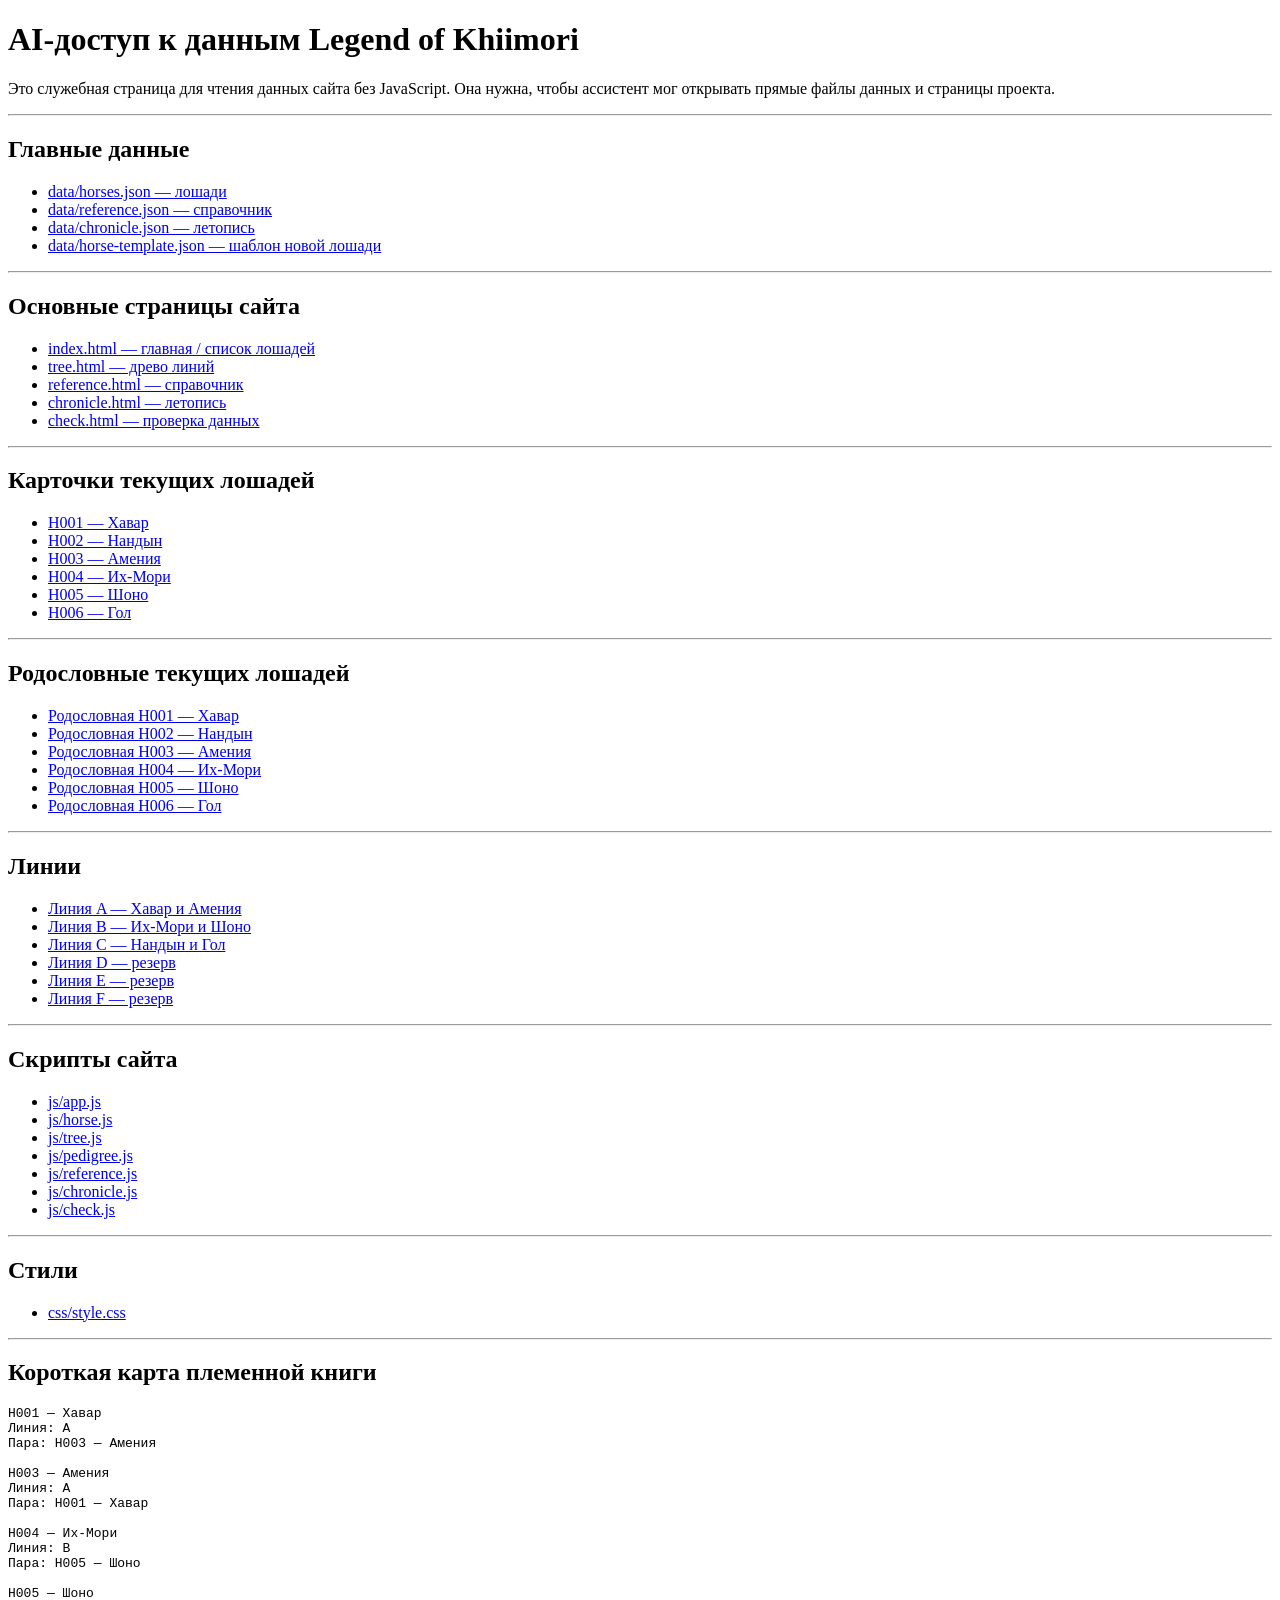
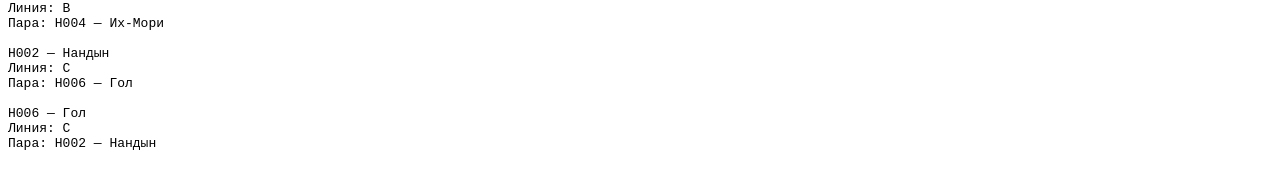
==== ai.html @ 516e5c71 "Commit message: Добавлен AI-доступ к данным сайта" ====
<!DOCTYPE html>
<html lang="ru">
<head>
    <meta charset="UTF-8">
    <meta name="viewport" content="width=device-width, initial-scale=1.0">
    <title>AI-доступ — Legend of Khiimori</title>
</head>
<body>
    <h1>AI-доступ к данным Legend of Khiimori</h1>

    <p>
        Это служебная страница для чтения данных сайта без JavaScript.
        Она нужна, чтобы ассистент мог открывать прямые файлы данных и страницы проекта.
    </p>

    <hr>

    <h2>Главные данные</h2>

    <ul>
        <li><a href="data/horses.json">data/horses.json — лошади</a></li>
        <li><a href="data/reference.json">data/reference.json — справочник</a></li>
        <li><a href="data/chronicle.json">data/chronicle.json — летопись</a></li>
        <li><a href="data/horse-template.json">data/horse-template.json — шаблон новой лошади</a></li>
    </ul>

    <hr>

    <h2>Основные страницы сайта</h2>

    <ul>
        <li><a href="index.html">index.html — главная / список лошадей</a></li>
        <li><a href="tree.html">tree.html — древо линий</a></li>
        <li><a href="reference.html">reference.html — справочник</a></li>
        <li><a href="chronicle.html">chronicle.html — летопись</a></li>
        <li><a href="check.html">check.html — проверка данных</a></li>
    </ul>

    <hr>

    <h2>Карточки текущих лошадей</h2>

    <ul>
        <li><a href="horse.html?id=H001">H001 — Хавар</a></li>
        <li><a href="horse.html?id=H002">H002 — Нандын</a></li>
        <li><a href="horse.html?id=H003">H003 — Амения</a></li>
        <li><a href="horse.html?id=H004">H004 — Их-Мори</a></li>
        <li><a href="horse.html?id=H005">H005 — Шоно</a></li>
        <li><a href="horse.html?id=H006">H006 — Гол</a></li>
    </ul>

    <hr>

    <h2>Родословные текущих лошадей</h2>

    <ul>
        <li><a href="pedigree.html?id=H001">Родословная H001 — Хавар</a></li>
        <li><a href="pedigree.html?id=H002">Родословная H002 — Нандын</a></li>
        <li><a href="pedigree.html?id=H003">Родословная H003 — Амения</a></li>
        <li><a href="pedigree.html?id=H004">Родословная H004 — Их-Мори</a></li>
        <li><a href="pedigree.html?id=H005">Родословная H005 — Шоно</a></li>
        <li><a href="pedigree.html?id=H006">Родословная H006 — Гол</a></li>
    </ul>

    <hr>

    <h2>Линии</h2>

    <ul>
        <li><a href="tree.html?line=A">Линия A — Хавар и Амения</a></li>
        <li><a href="tree.html?line=B">Линия B — Их-Мори и Шоно</a></li>
        <li><a href="tree.html?line=C">Линия C — Нандын и Гол</a></li>
        <li><a href="tree.html?line=D">Линия D — резерв</a></li>
        <li><a href="tree.html?line=E">Линия E — резерв</a></li>
        <li><a href="tree.html?line=F">Линия F — резерв</a></li>
    </ul>

    <hr>

    <h2>Скрипты сайта</h2>

    <ul>
        <li><a href="js/app.js">js/app.js</a></li>
        <li><a href="js/horse.js">js/horse.js</a></li>
        <li><a href="js/tree.js">js/tree.js</a></li>
        <li><a href="js/pedigree.js">js/pedigree.js</a></li>
        <li><a href="js/reference.js">js/reference.js</a></li>
        <li><a href="js/chronicle.js">js/chronicle.js</a></li>
        <li><a href="js/check.js">js/check.js</a></li>
    </ul>

    <hr>

    <h2>Стили</h2>

    <ul>
        <li><a href="css/style.css">css/style.css</a></li>
    </ul>

    <hr>

    <h2>Короткая карта племенной книги</h2>

    <pre>
H001 — Хавар
Линия: A
Пара: H003 — Амения

H003 — Амения
Линия: A
Пара: H001 — Хавар

H004 — Их-Мори
Линия: B
Пара: H005 — Шоно

H005 — Шоно
Линия: B
Пара: H004 — Их-Мори

H002 — Нандын
Линия: C
Пара: H006 — Гол

H006 — Гол
Линия: C
Пара: H002 — Нандын
    </pre>
</body>
</html>
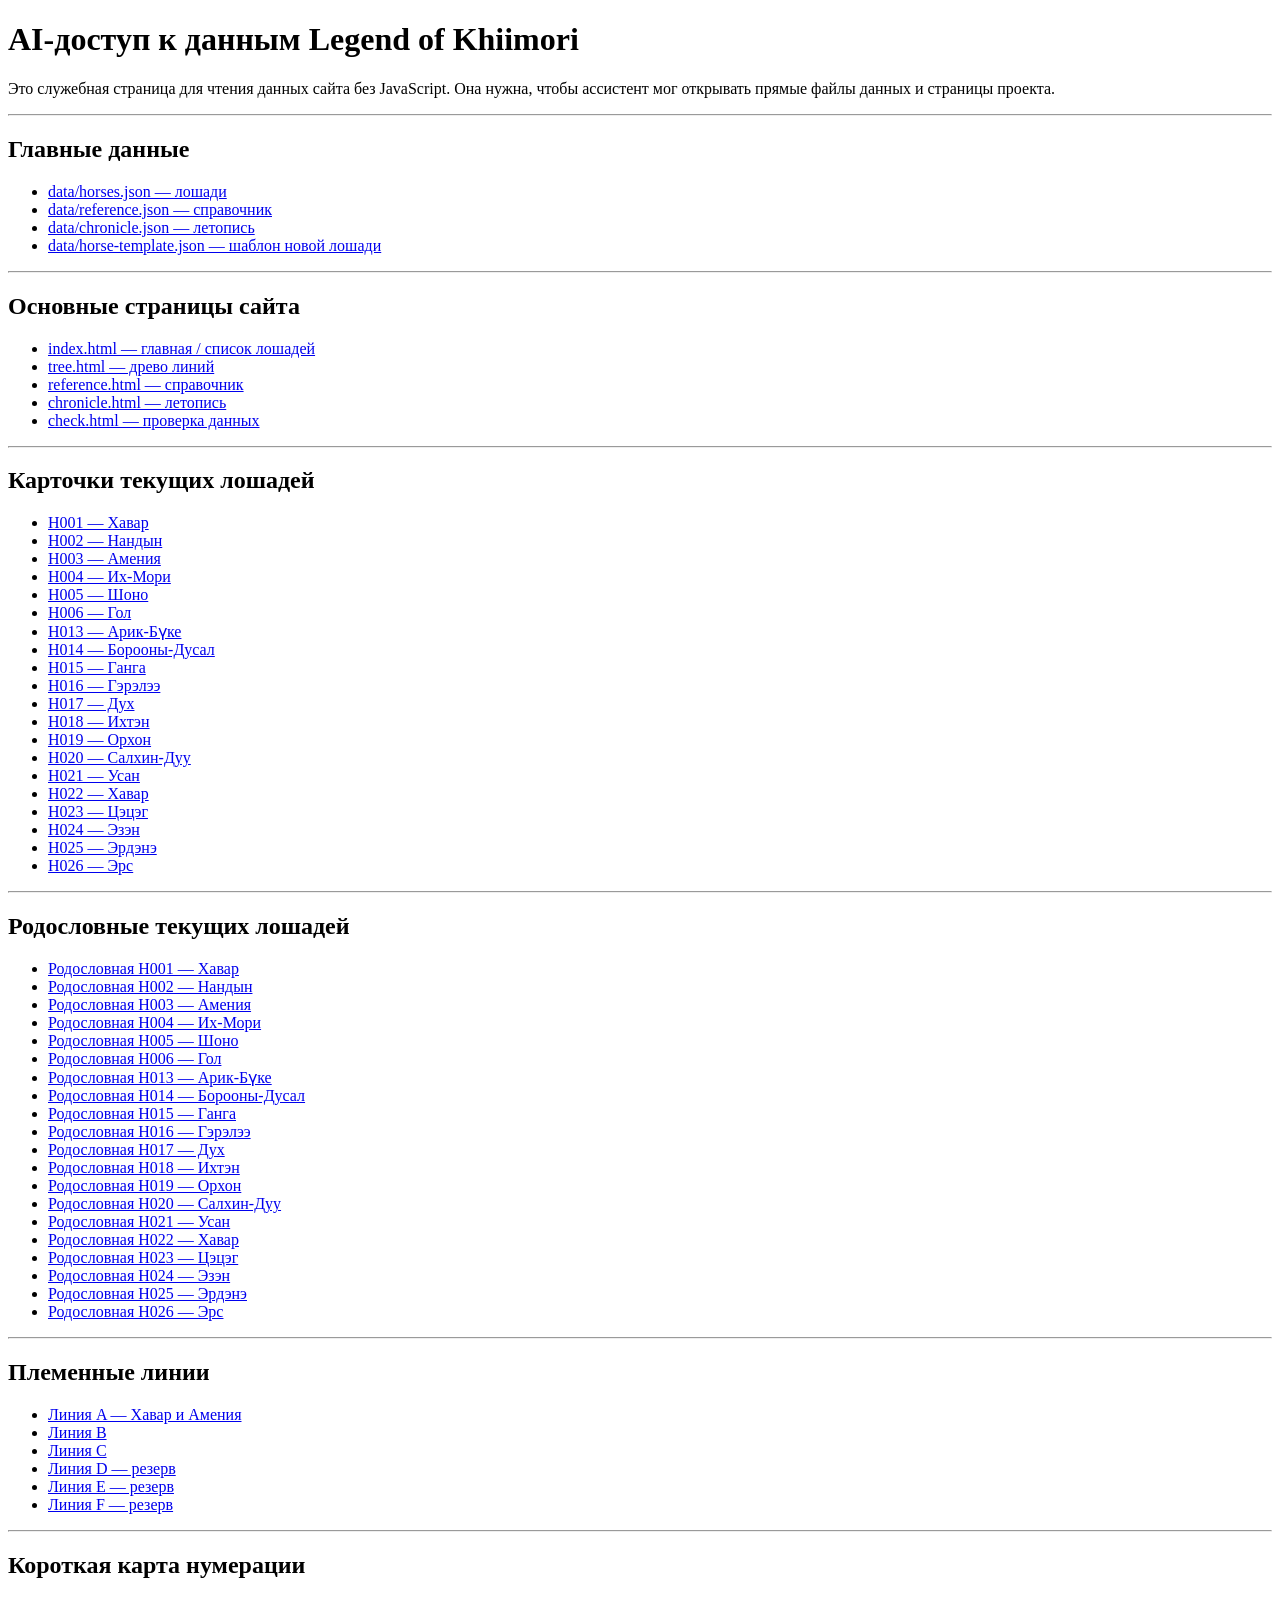
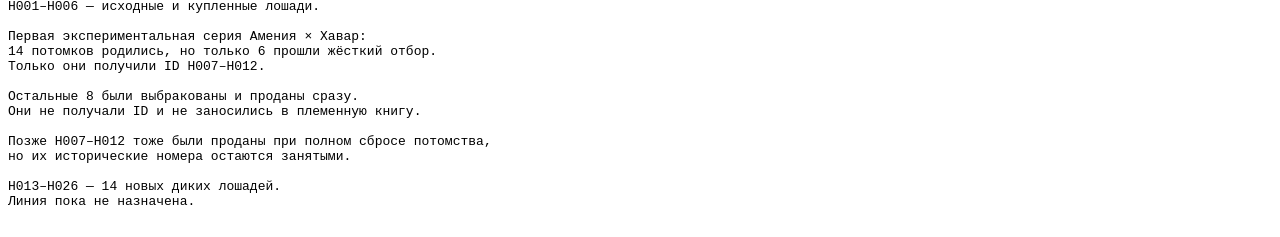
==== commit c496ad02: "Обновление. День 3 завершен." ====
--- a/ai.html
+++ b/ai.html
@@ -1,130 +1,117 @@
 <!DOCTYPE html>
 <html lang="ru">
 <head>
-    <meta charset="UTF-8">
-    <meta name="viewport" content="width=device-width, initial-scale=1.0">
-    <title>AI-доступ — Legend of Khiimori</title>
+  <meta charset="UTF-8">
+  <meta name="viewport" content="width=device-width, initial-scale=1.0">
+  <title>AI-доступ — Legend of Khiimori</title>
 </head>
 <body>
-    <h1>AI-доступ к данным Legend of Khiimori</h1>
+  <h1>AI-доступ к данным Legend of Khiimori</h1>
+  <p>Это служебная страница для чтения данных сайта без JavaScript. Она нужна, чтобы ассистент мог открывать прямые файлы данных и страницы проекта.</p>
 
-    <p>
-        Это служебная страница для чтения данных сайта без JavaScript.
-        Она нужна, чтобы ассистент мог открывать прямые файлы данных и страницы проекта.
-    </p>
+  <hr>
 
-    <hr>
+  <h2>Главные данные</h2>
+  <ul>
+    <li><a href="data/horses.json">data/horses.json — лошади</a></li>
+    <li><a href="data/reference.json">data/reference.json — справочник</a></li>
+    <li><a href="data/chronicle.json">data/chronicle.json — летопись</a></li>
+    <li><a href="data/horse-template.json">data/horse-template.json — шаблон новой лошади</a></li>
+  </ul>
 
-    <h2>Главные данные</h2>
+  <hr>
 
-    <ul>
-        <li><a href="data/horses.json">data/horses.json — лошади</a></li>
-        <li><a href="data/reference.json">data/reference.json — справочник</a></li>
-        <li><a href="data/chronicle.json">data/chronicle.json — летопись</a></li>
-        <li><a href="data/horse-template.json">data/horse-template.json — шаблон новой лошади</a></li>
-    </ul>
+  <h2>Основные страницы сайта</h2>
+  <ul>
+    <li><a href="index.html">index.html — главная / список лошадей</a></li>
+    <li><a href="tree.html">tree.html — древо линий</a></li>
+    <li><a href="reference.html">reference.html — справочник</a></li>
+    <li><a href="chronicle.html">chronicle.html — летопись</a></li>
+    <li><a href="check.html">check.html — проверка данных</a></li>
+  </ul>
 
-    <hr>
+  <hr>
 
-    <h2>Основные страницы сайта</h2>
+  <h2>Карточки текущих лошадей</h2>
+  <ul>
+      <li><a href="horse.html?id=H001">H001 — Хавар</a></li>
+      <li><a href="horse.html?id=H002">H002 — Нандын</a></li>
+      <li><a href="horse.html?id=H003">H003 — Амения</a></li>
+      <li><a href="horse.html?id=H004">H004 — Их-Мори</a></li>
+      <li><a href="horse.html?id=H005">H005 — Шоно</a></li>
+      <li><a href="horse.html?id=H006">H006 — Гол</a></li>
+      <li><a href="horse.html?id=H013">H013 — Арик-Бүке</a></li>
+      <li><a href="horse.html?id=H014">H014 — Борооны-Дусал</a></li>
+      <li><a href="horse.html?id=H015">H015 — Ганга</a></li>
+      <li><a href="horse.html?id=H016">H016 — Гэрэлээ</a></li>
+      <li><a href="horse.html?id=H017">H017 — Дух</a></li>
+      <li><a href="horse.html?id=H018">H018 — Ихтэн</a></li>
+      <li><a href="horse.html?id=H019">H019 — Орхон</a></li>
+      <li><a href="horse.html?id=H020">H020 — Салхин-Дуу</a></li>
+      <li><a href="horse.html?id=H021">H021 — Усан</a></li>
+      <li><a href="horse.html?id=H022">H022 — Хавар</a></li>
+      <li><a href="horse.html?id=H023">H023 — Цэцэг</a></li>
+      <li><a href="horse.html?id=H024">H024 — Эзэн</a></li>
+      <li><a href="horse.html?id=H025">H025 — Эрдэнэ</a></li>
+      <li><a href="horse.html?id=H026">H026 — Эрс</a></li>
+  </ul>
 
-    <ul>
-        <li><a href="index.html">index.html — главная / список лошадей</a></li>
-        <li><a href="tree.html">tree.html — древо линий</a></li>
-        <li><a href="reference.html">reference.html — справочник</a></li>
-        <li><a href="chronicle.html">chronicle.html — летопись</a></li>
-        <li><a href="check.html">check.html — проверка данных</a></li>
-    </ul>
+  <hr>
 
-    <hr>
+  <h2>Родословные текущих лошадей</h2>
+  <ul>
+      <li><a href="pedigree.html?id=H001">Родословная H001 — Хавар</a></li>
+      <li><a href="pedigree.html?id=H002">Родословная H002 — Нандын</a></li>
+      <li><a href="pedigree.html?id=H003">Родословная H003 — Амения</a></li>
+      <li><a href="pedigree.html?id=H004">Родословная H004 — Их-Мори</a></li>
+      <li><a href="pedigree.html?id=H005">Родословная H005 — Шоно</a></li>
+      <li><a href="pedigree.html?id=H006">Родословная H006 — Гол</a></li>
+      <li><a href="pedigree.html?id=H013">Родословная H013 — Арик-Бүке</a></li>
+      <li><a href="pedigree.html?id=H014">Родословная H014 — Борооны-Дусал</a></li>
+      <li><a href="pedigree.html?id=H015">Родословная H015 — Ганга</a></li>
+      <li><a href="pedigree.html?id=H016">Родословная H016 — Гэрэлээ</a></li>
+      <li><a href="pedigree.html?id=H017">Родословная H017 — Дух</a></li>
+      <li><a href="pedigree.html?id=H018">Родословная H018 — Ихтэн</a></li>
+      <li><a href="pedigree.html?id=H019">Родословная H019 — Орхон</a></li>
+      <li><a href="pedigree.html?id=H020">Родословная H020 — Салхин-Дуу</a></li>
+      <li><a href="pedigree.html?id=H021">Родословная H021 — Усан</a></li>
+      <li><a href="pedigree.html?id=H022">Родословная H022 — Хавар</a></li>
+      <li><a href="pedigree.html?id=H023">Родословная H023 — Цэцэг</a></li>
+      <li><a href="pedigree.html?id=H024">Родословная H024 — Эзэн</a></li>
+      <li><a href="pedigree.html?id=H025">Родословная H025 — Эрдэнэ</a></li>
+      <li><a href="pedigree.html?id=H026">Родословная H026 — Эрс</a></li>
+  </ul>
 
-    <h2>Карточки текущих лошадей</h2>
+  <hr>
 
-    <ul>
-        <li><a href="horse.html?id=H001">H001 — Хавар</a></li>
-        <li><a href="horse.html?id=H002">H002 — Нандын</a></li>
-        <li><a href="horse.html?id=H003">H003 — Амения</a></li>
-        <li><a href="horse.html?id=H004">H004 — Их-Мори</a></li>
-        <li><a href="horse.html?id=H005">H005 — Шоно</a></li>
-        <li><a href="horse.html?id=H006">H006 — Гол</a></li>
-    </ul>
+  <h2>Племенные линии</h2>
+  <ul>
+    <li><a href="tree.html?line=A">Линия A — Хавар и Амения</a></li>
+    <li><a href="tree.html?line=B">Линия B</a></li>
+    <li><a href="tree.html?line=C">Линия C</a></li>
+    <li><a href="tree.html?line=D">Линия D — резерв</a></li>
+    <li><a href="tree.html?line=E">Линия E — резерв</a></li>
+    <li><a href="tree.html?line=F">Линия F — резерв</a></li>
+  </ul>
 
-    <hr>
+  <hr>
 
-    <h2>Родословные текущих лошадей</h2>
+  <h2>Короткая карта нумерации</h2>
+  <pre>
+H001–H006 — исходные и купленные лошади.
 
-    <ul>
-        <li><a href="pedigree.html?id=H001">Родословная H001 — Хавар</a></li>
-        <li><a href="pedigree.html?id=H002">Родословная H002 — Нандын</a></li>
-        <li><a href="pedigree.html?id=H003">Родословная H003 — Амения</a></li>
-        <li><a href="pedigree.html?id=H004">Родословная H004 — Их-Мори</a></li>
-        <li><a href="pedigree.html?id=H005">Родословная H005 — Шоно</a></li>
-        <li><a href="pedigree.html?id=H006">Родословная H006 — Гол</a></li>
-    </ul>
+Первая экспериментальная серия Амения × Хавар:
+14 потомков родились, но только 6 прошли жёсткий отбор.
+Только они получили ID H007–H012.
 
-    <hr>
+Остальные 8 были выбракованы и проданы сразу.
+Они не получали ID и не заносились в племенную книгу.
 
-    <h2>Линии</h2>
+Позже H007–H012 тоже были проданы при полном сбросе потомства,
+но их исторические номера остаются занятыми.
 
-    <ul>
-        <li><a href="tree.html?line=A">Линия A — Хавар и Амения</a></li>
-        <li><a href="tree.html?line=B">Линия B — Их-Мори и Шоно</a></li>
-        <li><a href="tree.html?line=C">Линия C — Нандын и Гол</a></li>
-        <li><a href="tree.html?line=D">Линия D — резерв</a></li>
-        <li><a href="tree.html?line=E">Линия E — резерв</a></li>
-        <li><a href="tree.html?line=F">Линия F — резерв</a></li>
-    </ul>
-
-    <hr>
-
-    <h2>Скрипты сайта</h2>
-
-    <ul>
-        <li><a href="js/app.js">js/app.js</a></li>
-        <li><a href="js/horse.js">js/horse.js</a></li>
-        <li><a href="js/tree.js">js/tree.js</a></li>
-        <li><a href="js/pedigree.js">js/pedigree.js</a></li>
-        <li><a href="js/reference.js">js/reference.js</a></li>
-        <li><a href="js/chronicle.js">js/chronicle.js</a></li>
-        <li><a href="js/check.js">js/check.js</a></li>
-    </ul>
-
-    <hr>
-
-    <h2>Стили</h2>
-
-    <ul>
-        <li><a href="css/style.css">css/style.css</a></li>
-    </ul>
-
-    <hr>
-
-    <h2>Короткая карта племенной книги</h2>
-
-    <pre>
-H001 — Хавар
-Линия: A
-Пара: H003 — Амения
-
-H003 — Амения
-Линия: A
-Пара: H001 — Хавар
-
-H004 — Их-Мори
-Линия: B
-Пара: H005 — Шоно
-
-H005 — Шоно
-Линия: B
-Пара: H004 — Их-Мори
-
-H002 — Нандын
-Линия: C
-Пара: H006 — Гол
-
-H006 — Гол
-Линия: C
-Пара: H002 — Нандын
-    </pre>
+H013–H026 — 14 новых диких лошадей.
+Линия пока не назначена.
+  </pre>
 </body>
-</html>+</html>
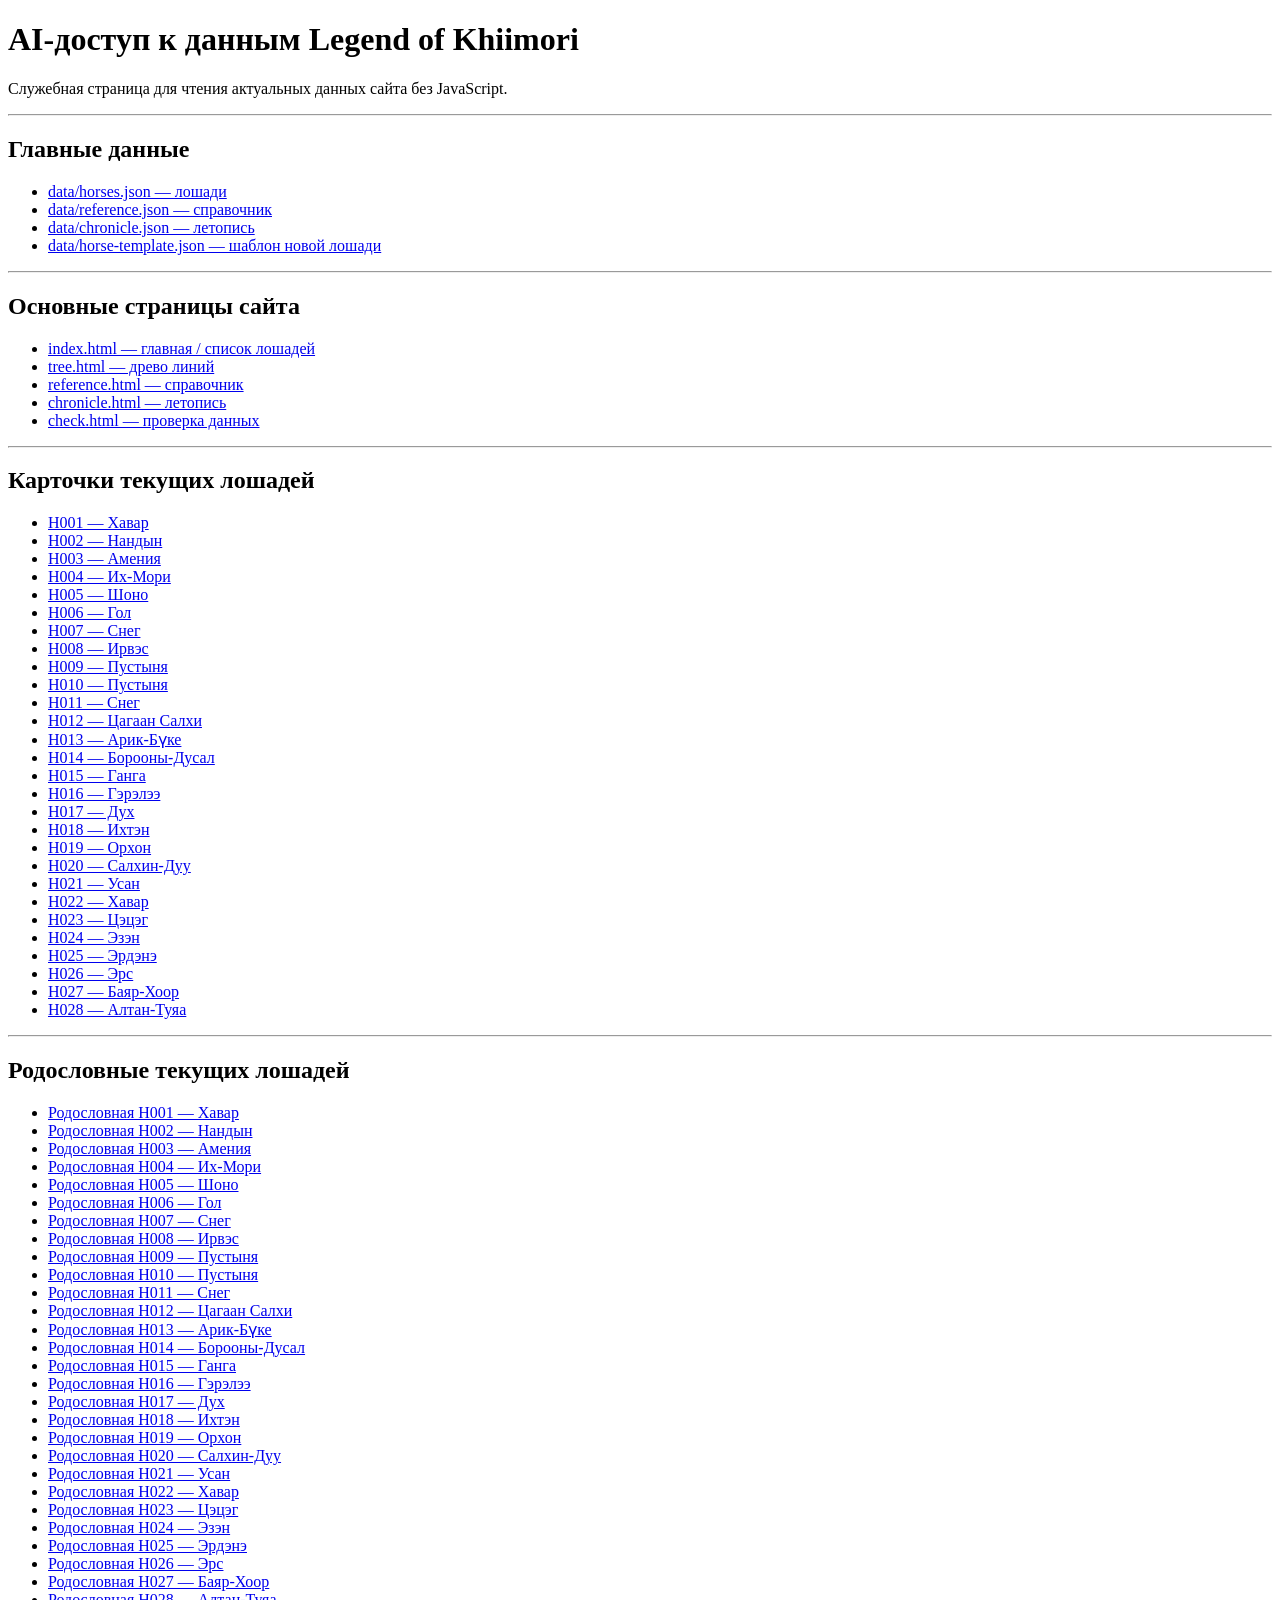
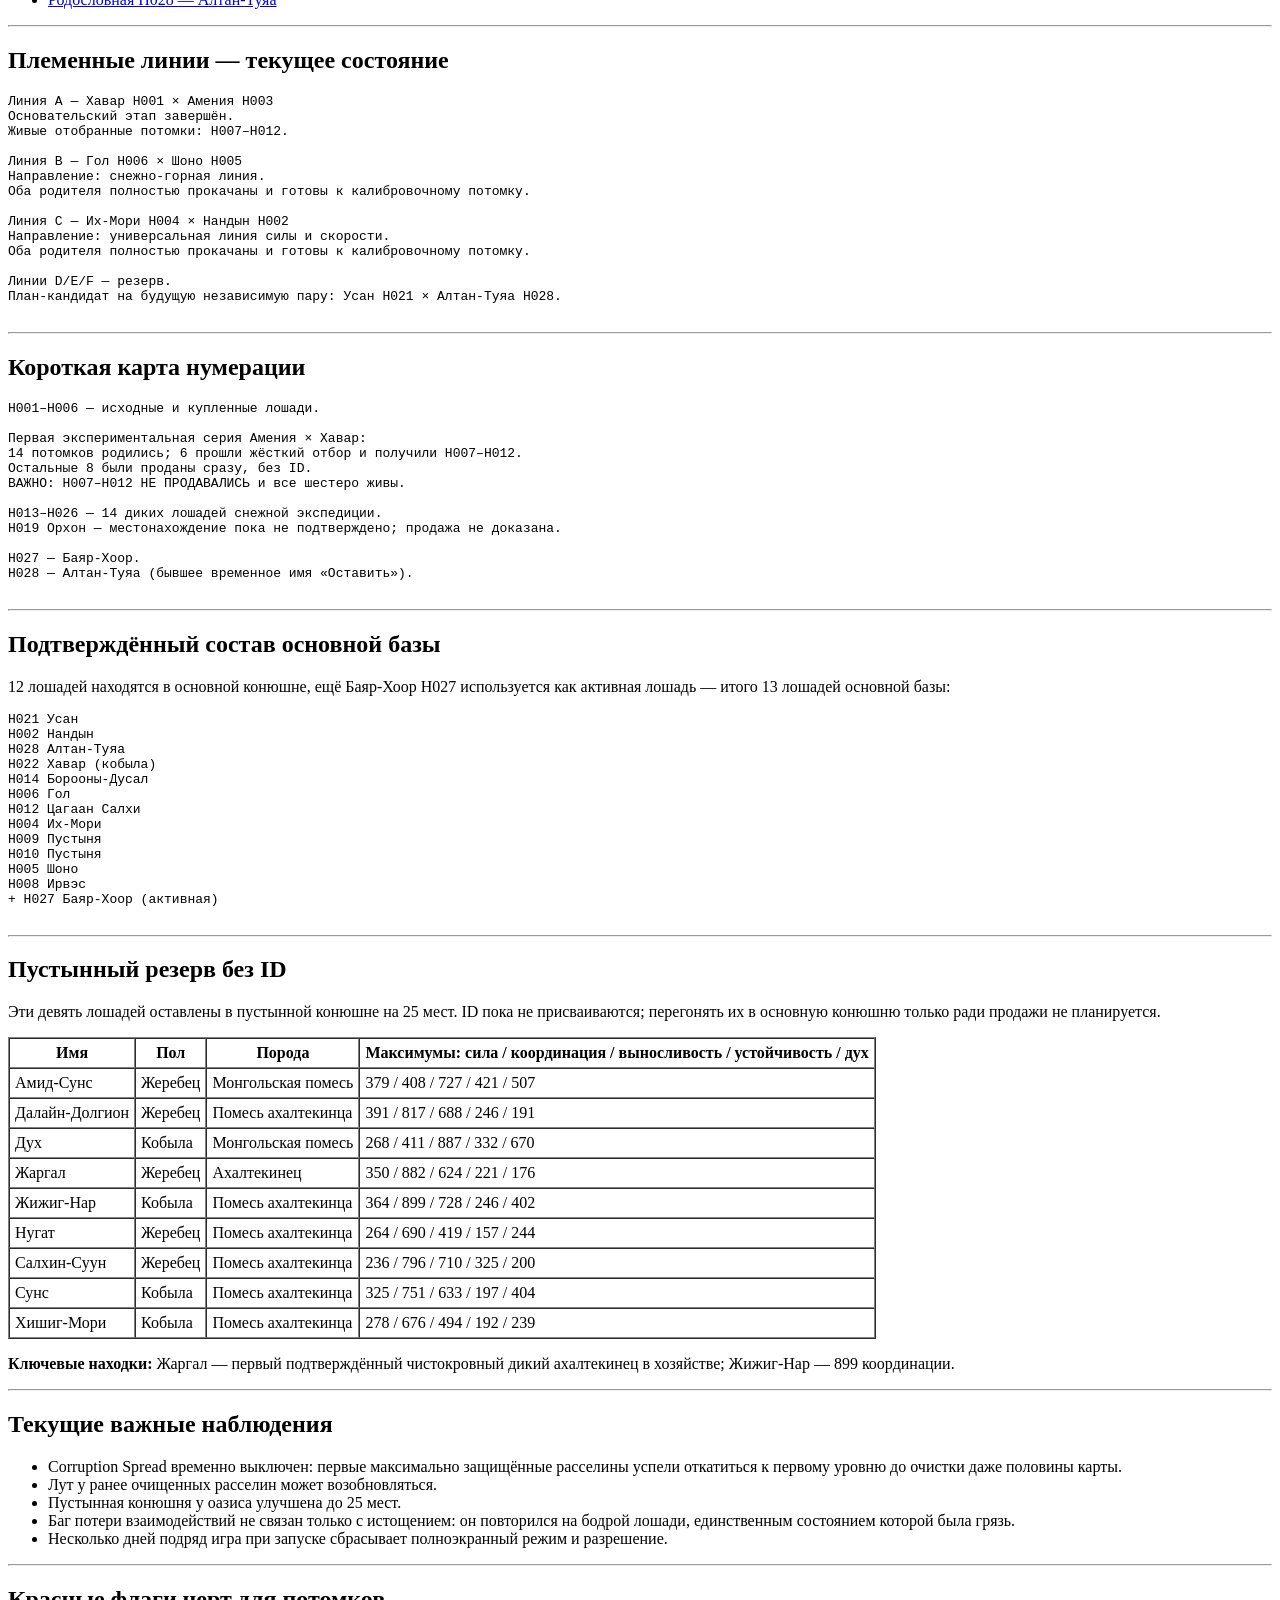
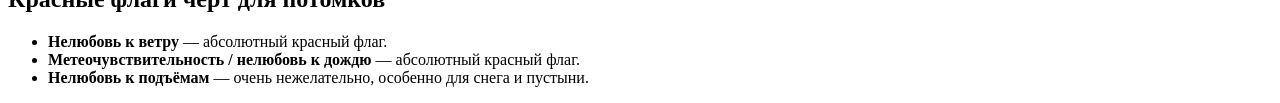
==== commit 07654cb6: "Обновление: Игровой день 4" ====
--- a/ai.html
+++ b/ai.html
@@ -7,10 +7,9 @@
 </head>
 <body>
   <h1>AI-доступ к данным Legend of Khiimori</h1>
-  <p>Это служебная страница для чтения данных сайта без JavaScript. Она нужна, чтобы ассистент мог открывать прямые файлы данных и страницы проекта.</p>
+  <p>Служебная страница для чтения актуальных данных сайта без JavaScript.</p>
 
   <hr>
-
   <h2>Главные данные</h2>
   <ul>
     <li><a href="data/horses.json">data/horses.json — лошади</a></li>
@@ -20,7 +19,6 @@
   </ul>
 
   <hr>
-
   <h2>Основные страницы сайта</h2>
   <ul>
     <li><a href="index.html">index.html — главная / список лошадей</a></li>
@@ -31,7 +29,6 @@
   </ul>
 
   <hr>
-
   <h2>Карточки текущих лошадей</h2>
   <ul>
       <li><a href="horse.html?id=H001">H001 — Хавар</a></li>
@@ -40,6 +37,12 @@
       <li><a href="horse.html?id=H004">H004 — Их-Мори</a></li>
       <li><a href="horse.html?id=H005">H005 — Шоно</a></li>
       <li><a href="horse.html?id=H006">H006 — Гол</a></li>
+      <li><a href="horse.html?id=H007">H007 — Снег</a></li>
+      <li><a href="horse.html?id=H008">H008 — Ирвэс</a></li>
+      <li><a href="horse.html?id=H009">H009 — Пустыня</a></li>
+      <li><a href="horse.html?id=H010">H010 — Пустыня</a></li>
+      <li><a href="horse.html?id=H011">H011 — Снег</a></li>
+      <li><a href="horse.html?id=H012">H012 — Цагаан Салхи</a></li>
       <li><a href="horse.html?id=H013">H013 — Арик-Бүке</a></li>
       <li><a href="horse.html?id=H014">H014 — Борооны-Дусал</a></li>
       <li><a href="horse.html?id=H015">H015 — Ганга</a></li>
@@ -54,10 +57,11 @@
       <li><a href="horse.html?id=H024">H024 — Эзэн</a></li>
       <li><a href="horse.html?id=H025">H025 — Эрдэнэ</a></li>
       <li><a href="horse.html?id=H026">H026 — Эрс</a></li>
+      <li><a href="horse.html?id=H027">H027 — Баяр-Хоор</a></li>
+      <li><a href="horse.html?id=H028">H028 — Алтан-Туяа</a></li>
   </ul>
 
   <hr>
-
   <h2>Родословные текущих лошадей</h2>
   <ul>
       <li><a href="pedigree.html?id=H001">Родословная H001 — Хавар</a></li>
@@ -66,6 +70,12 @@
       <li><a href="pedigree.html?id=H004">Родословная H004 — Их-Мори</a></li>
       <li><a href="pedigree.html?id=H005">Родословная H005 — Шоно</a></li>
       <li><a href="pedigree.html?id=H006">Родословная H006 — Гол</a></li>
+      <li><a href="pedigree.html?id=H007">Родословная H007 — Снег</a></li>
+      <li><a href="pedigree.html?id=H008">Родословная H008 — Ирвэс</a></li>
+      <li><a href="pedigree.html?id=H009">Родословная H009 — Пустыня</a></li>
+      <li><a href="pedigree.html?id=H010">Родословная H010 — Пустыня</a></li>
+      <li><a href="pedigree.html?id=H011">Родословная H011 — Снег</a></li>
+      <li><a href="pedigree.html?id=H012">Родословная H012 — Цагаан Салхи</a></li>
       <li><a href="pedigree.html?id=H013">Родословная H013 — Арик-Бүке</a></li>
       <li><a href="pedigree.html?id=H014">Родословная H014 — Борооны-Дусал</a></li>
       <li><a href="pedigree.html?id=H015">Родословная H015 — Ганга</a></li>
@@ -80,38 +90,100 @@
       <li><a href="pedigree.html?id=H024">Родословная H024 — Эзэн</a></li>
       <li><a href="pedigree.html?id=H025">Родословная H025 — Эрдэнэ</a></li>
       <li><a href="pedigree.html?id=H026">Родословная H026 — Эрс</a></li>
+      <li><a href="pedigree.html?id=H027">Родословная H027 — Баяр-Хоор</a></li>
+      <li><a href="pedigree.html?id=H028">Родословная H028 — Алтан-Туяа</a></li>
   </ul>
 
   <hr>
+  <h2>Племенные линии — текущее состояние</h2>
+  <pre>
+Линия A — Хавар H001 × Амения H003
+Основательский этап завершён.
+Живые отобранные потомки: H007–H012.
 
-  <h2>Племенные линии</h2>
-  <ul>
-    <li><a href="tree.html?line=A">Линия A — Хавар и Амения</a></li>
-    <li><a href="tree.html?line=B">Линия B</a></li>
-    <li><a href="tree.html?line=C">Линия C</a></li>
-    <li><a href="tree.html?line=D">Линия D — резерв</a></li>
-    <li><a href="tree.html?line=E">Линия E — резерв</a></li>
-    <li><a href="tree.html?line=F">Линия F — резерв</a></li>
-  </ul>
+Линия B — Гол H006 × Шоно H005
+Направление: снежно-горная линия.
+Оба родителя полностью прокачаны и готовы к калибровочному потомку.
+
+Линия C — Их-Мори H004 × Нандын H002
+Направление: универсальная линия силы и скорости.
+Оба родителя полностью прокачаны и готовы к калибровочному потомку.
+
+Линии D/E/F — резерв.
+План-кандидат на будущую независимую пару: Усан H021 × Алтан-Туяа H028.
+  </pre>
 
   <hr>
-
   <h2>Короткая карта нумерации</h2>
   <pre>
 H001–H006 — исходные и купленные лошади.
 
 Первая экспериментальная серия Амения × Хавар:
-14 потомков родились, но только 6 прошли жёсткий отбор.
-Только они получили ID H007–H012.
+14 потомков родились; 6 прошли жёсткий отбор и получили H007–H012.
+Остальные 8 были проданы сразу, без ID.
+ВАЖНО: H007–H012 НЕ ПРОДАВАЛИСЬ и все шестеро живы.
 
-Остальные 8 были выбракованы и проданы сразу.
-Они не получали ID и не заносились в племенную книгу.
+H013–H026 — 14 диких лошадей снежной экспедиции.
+H019 Орхон — местонахождение пока не подтверждено; продажа не доказана.
 
-Позже H007–H012 тоже были проданы при полном сбросе потомства,
-но их исторические номера остаются занятыми.
+H027 — Баяр-Хоор.
+H028 — Алтан-Туяа (бывшее временное имя «Оставить»).
+  </pre>
 
-H013–H026 — 14 новых диких лошадей.
-Линия пока не назначена.
+  <hr>
+  <h2>Подтверждённый состав основной базы</h2>
+  <p>12 лошадей находятся в основной конюшне, ещё Баяр-Хоор H027 используется как активная лошадь — итого 13 лошадей основной базы:</p>
+  <pre>
+H021 Усан
+H002 Нандын
+H028 Алтан-Туяа
+H022 Хавар (кобыла)
+H014 Борооны-Дусал
+H006 Гол
+H012 Цагаан Салхи
+H004 Их-Мори
+H009 Пустыня
+H010 Пустыня
+H005 Шоно
+H008 Ирвэс
++ H027 Баяр-Хоор (активная)
   </pre>
+
+  <hr>
+  <h2>Пустынный резерв без ID</h2>
+  <p>Эти девять лошадей оставлены в пустынной конюшне на 25 мест. ID пока не присваиваются; перегонять их в основную конюшню только ради продажи не планируется.</p>
+  <table border="1" cellpadding="5" cellspacing="0">
+    <thead><tr><th>Имя</th><th>Пол</th><th>Порода</th><th>Максимумы: сила / координация / выносливость / устойчивость / дух</th></tr></thead>
+    <tbody>
+      <tr><td>Амид-Сунс</td><td>Жеребец</td><td>Монгольская помесь</td><td>379 / 408 / 727 / 421 / 507</td></tr>
+      <tr><td>Далайн-Долгион</td><td>Жеребец</td><td>Помесь ахалтекинца</td><td>391 / 817 / 688 / 246 / 191</td></tr>
+      <tr><td>Дух</td><td>Кобыла</td><td>Монгольская помесь</td><td>268 / 411 / 887 / 332 / 670</td></tr>
+      <tr><td>Жаргал</td><td>Жеребец</td><td>Ахалтекинец</td><td>350 / 882 / 624 / 221 / 176</td></tr>
+      <tr><td>Жижиг-Нар</td><td>Кобыла</td><td>Помесь ахалтекинца</td><td>364 / 899 / 728 / 246 / 402</td></tr>
+      <tr><td>Нугат</td><td>Жеребец</td><td>Помесь ахалтекинца</td><td>264 / 690 / 419 / 157 / 244</td></tr>
+      <tr><td>Салхин-Суун</td><td>Жеребец</td><td>Помесь ахалтекинца</td><td>236 / 796 / 710 / 325 / 200</td></tr>
+      <tr><td>Сунс</td><td>Кобыла</td><td>Помесь ахалтекинца</td><td>325 / 751 / 633 / 197 / 404</td></tr>
+      <tr><td>Хишиг-Мори</td><td>Кобыла</td><td>Помесь ахалтекинца</td><td>278 / 676 / 494 / 192 / 239</td></tr>
+    </tbody>
+  </table>
+  <p><strong>Ключевые находки:</strong> Жаргал — первый подтверждённый чистокровный дикий ахалтекинец в хозяйстве; Жижиг-Нар — 899 координации.</p>
+
+  <hr>
+  <h2>Текущие важные наблюдения</h2>
+  <ul>
+    <li>Corruption Spread временно выключен: первые максимально защищённые расселины успели откатиться к первому уровню до очистки даже половины карты.</li>
+    <li>Лут у ранее очищенных расселин может возобновляться.</li>
+    <li>Пустынная конюшня у оазиса улучшена до 25 мест.</li>
+    <li>Баг потери взаимодействий не связан только с истощением: он повторился на бодрой лошади, единственным состоянием которой была грязь.</li>
+    <li>Несколько дней подряд игра при запуске сбрасывает полноэкранный режим и разрешение.</li>
+  </ul>
+
+  <hr>
+  <h2>Красные флаги черт для потомков</h2>
+  <ul>
+    <li><strong>Нелюбовь к ветру</strong> — абсолютный красный флаг.</li>
+    <li><strong>Метеочувствительность / нелюбовь к дождю</strong> — абсолютный красный флаг.</li>
+    <li><strong>Нелюбовь к подъёмам</strong> — очень нежелательно, особенно для снега и пустыни.</li>
+  </ul>
 </body>
 </html>
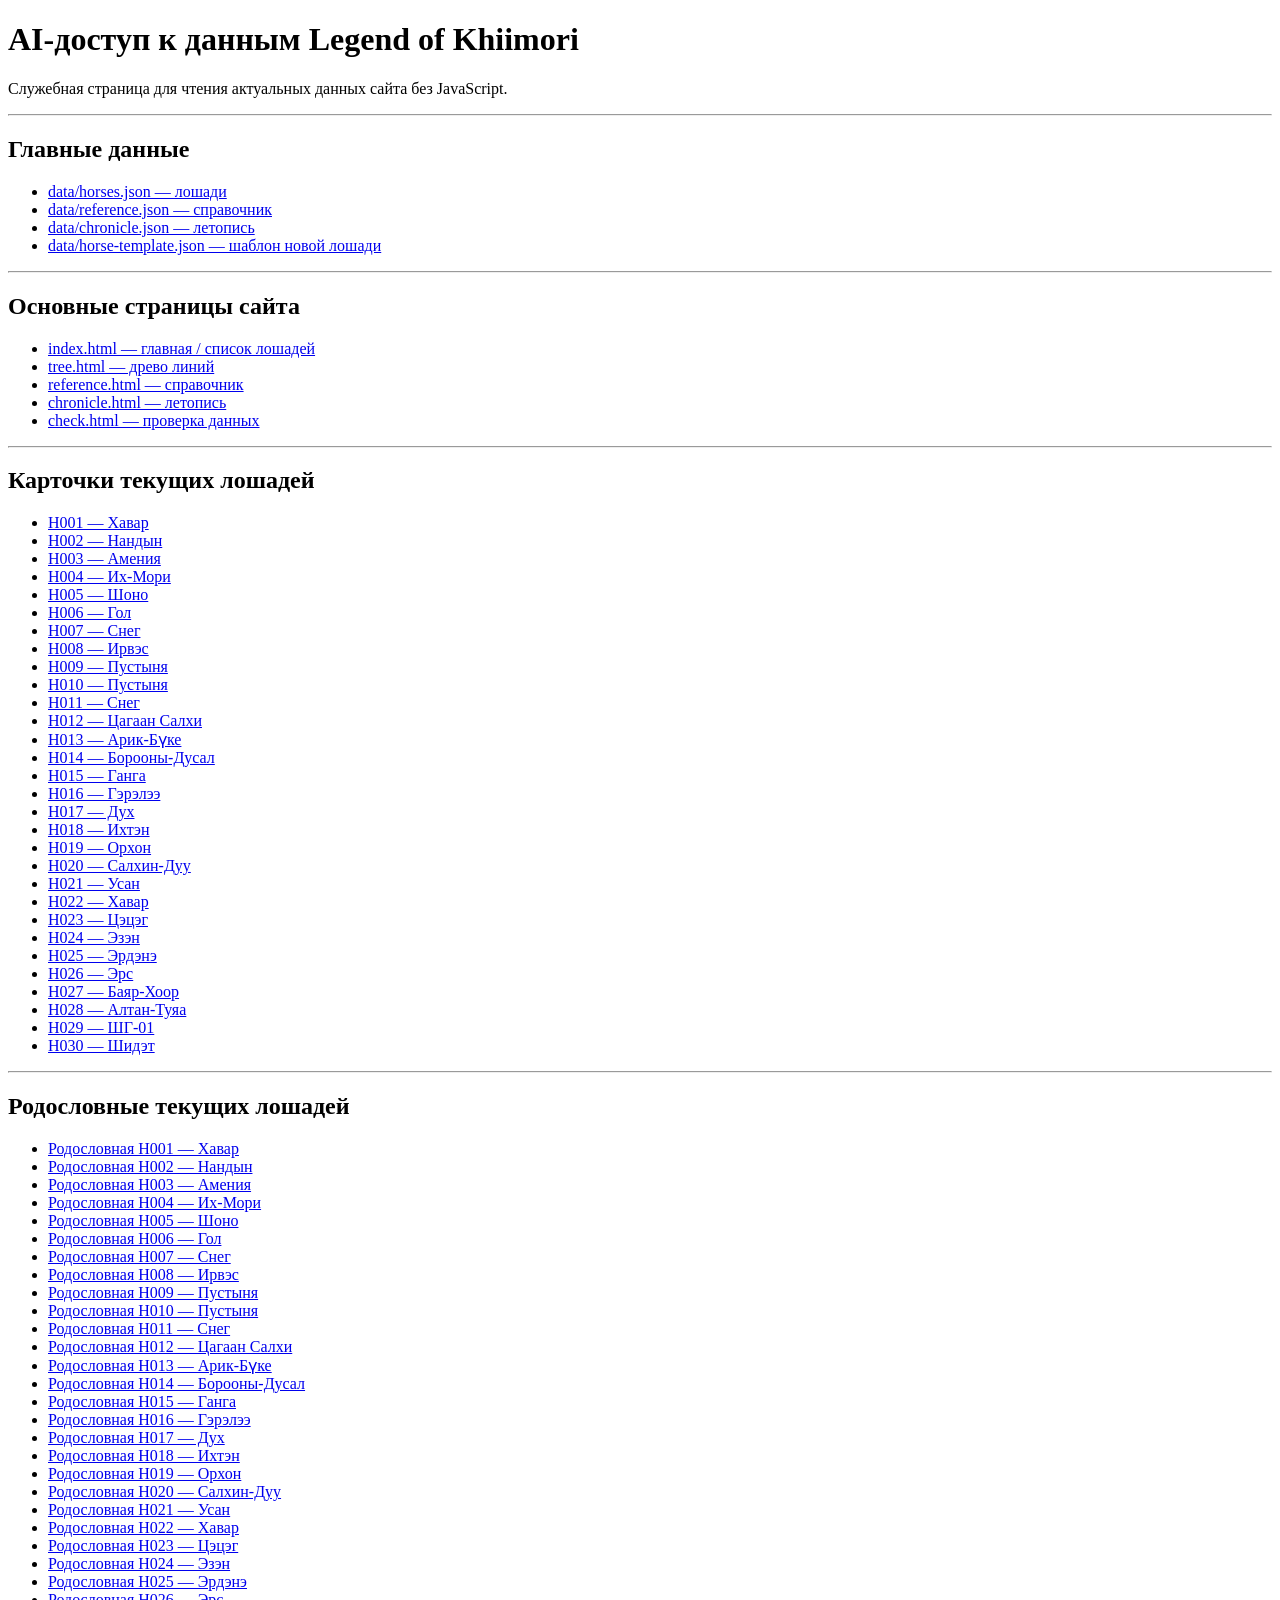
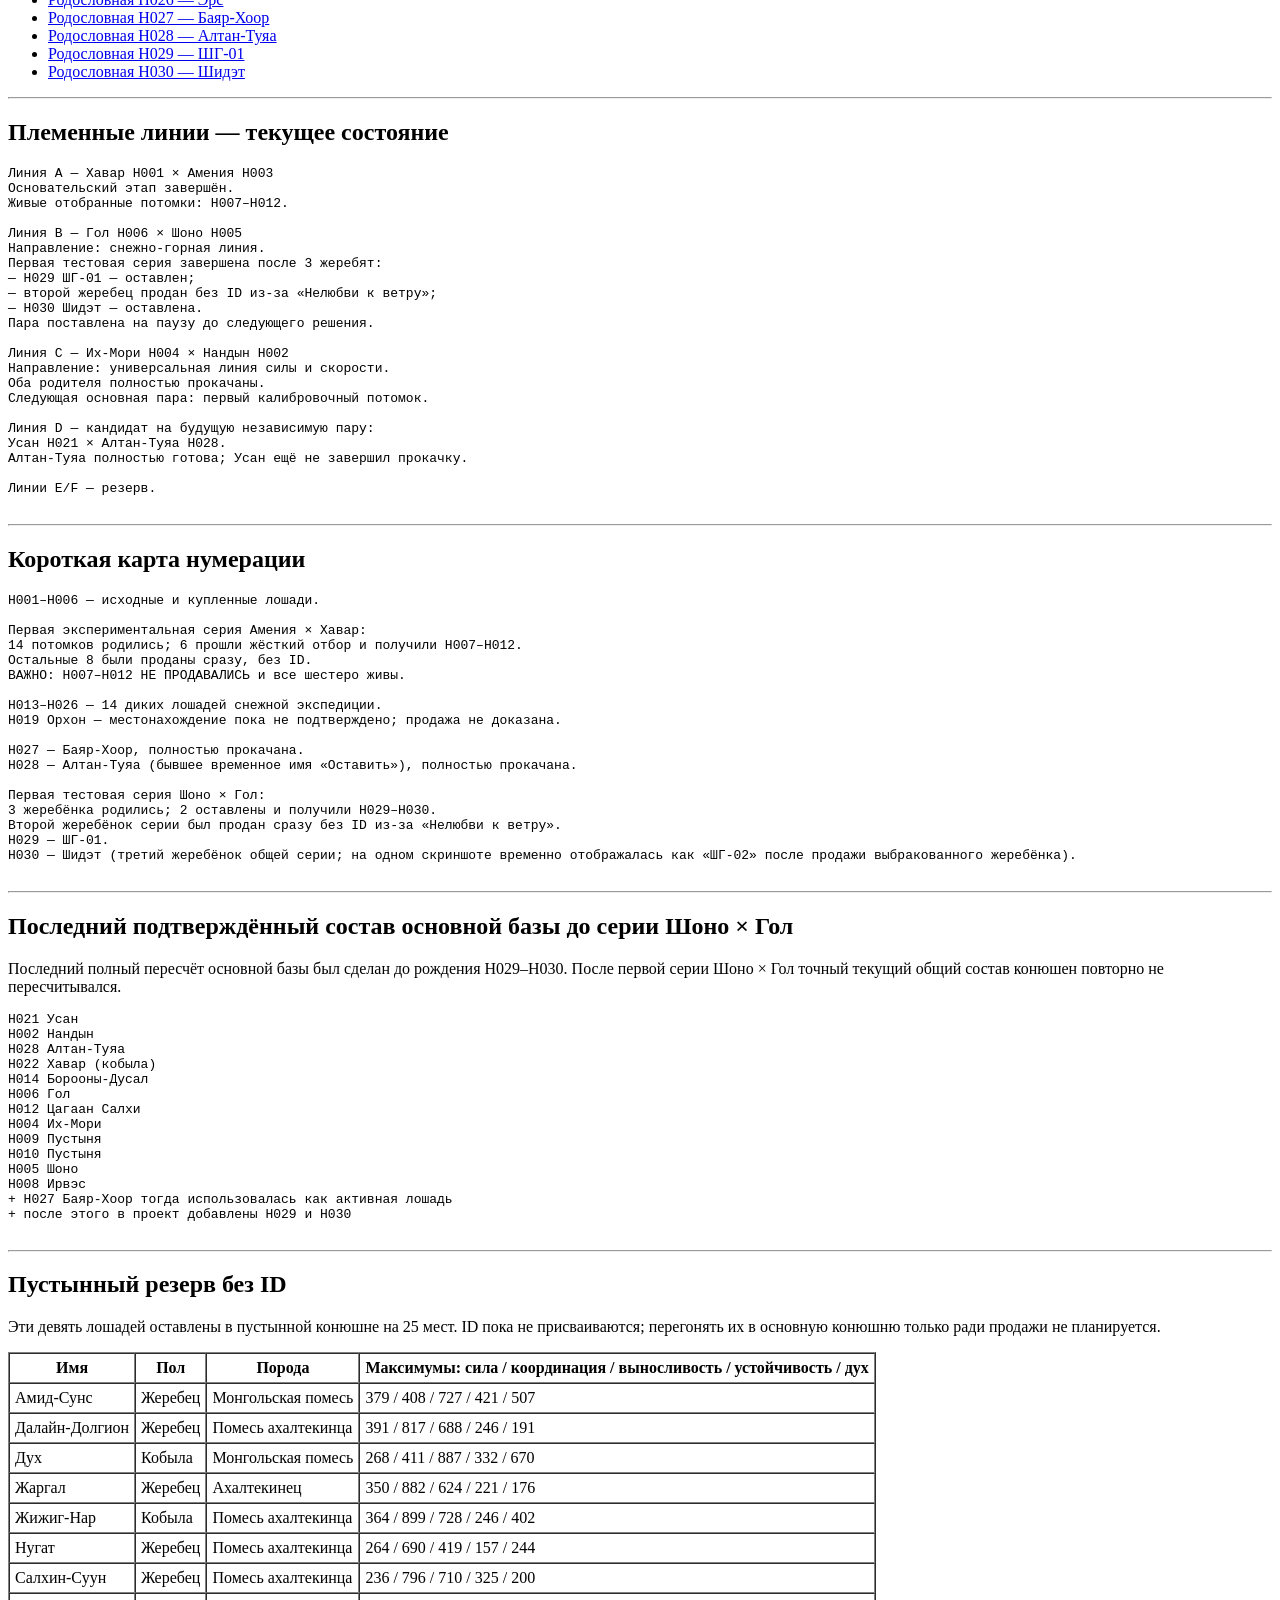
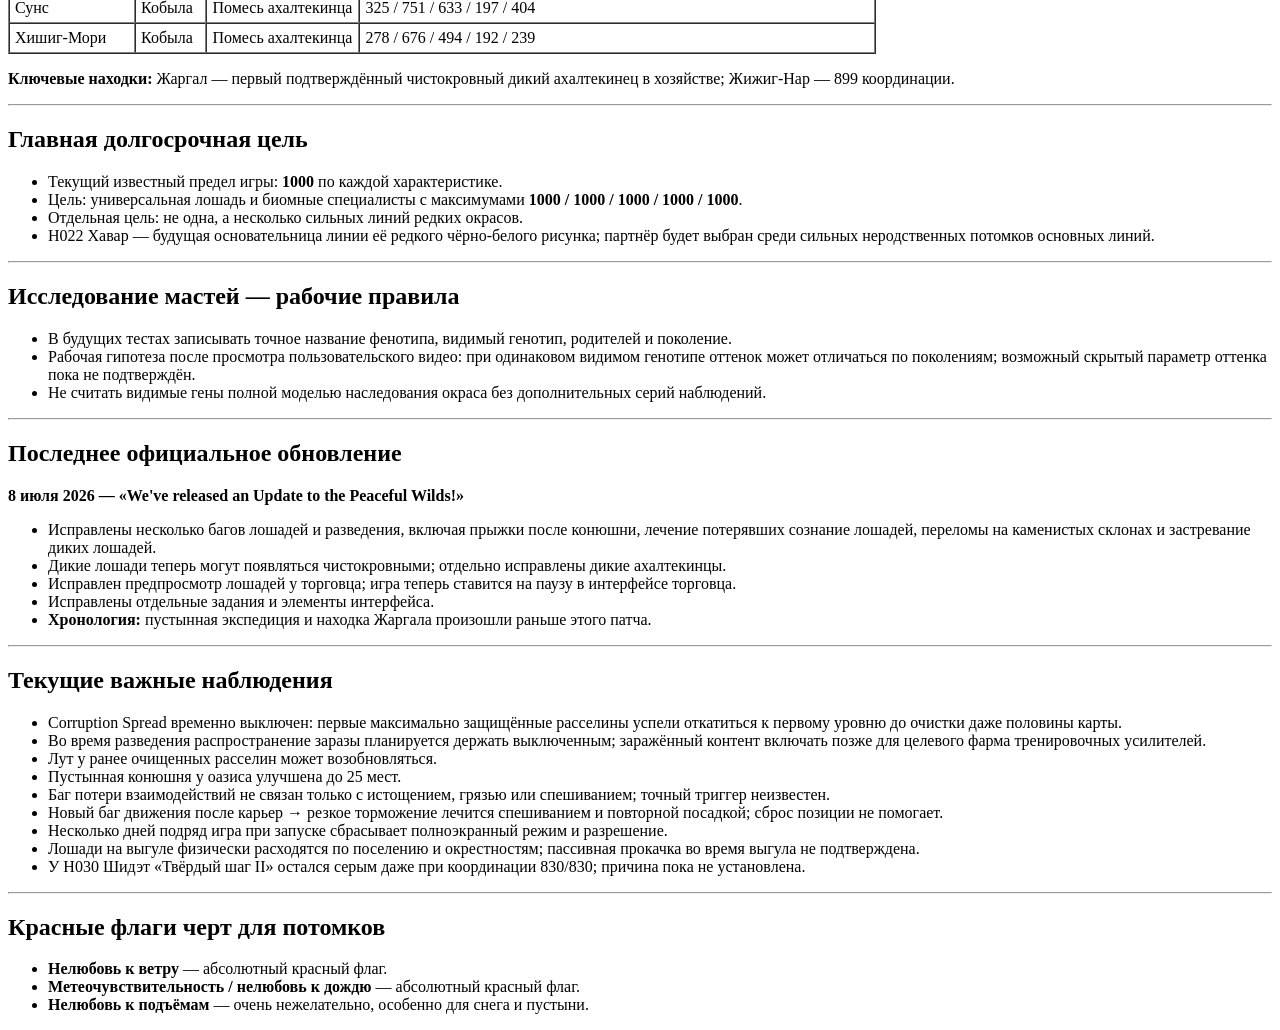
==== commit a46514a7: "Обновление день 5" ====
--- a/ai.html
+++ b/ai.html
@@ -59,6 +59,8 @@
       <li><a href="horse.html?id=H026">H026 — Эрс</a></li>
       <li><a href="horse.html?id=H027">H027 — Баяр-Хоор</a></li>
       <li><a href="horse.html?id=H028">H028 — Алтан-Туяа</a></li>
+      <li><a href="horse.html?id=H029">H029 — ШГ-01</a></li>
+      <li><a href="horse.html?id=H030">H030 — Шидэт</a></li>
   </ul>
 
   <hr>
@@ -92,6 +94,8 @@
       <li><a href="pedigree.html?id=H026">Родословная H026 — Эрс</a></li>
       <li><a href="pedigree.html?id=H027">Родословная H027 — Баяр-Хоор</a></li>
       <li><a href="pedigree.html?id=H028">Родословная H028 — Алтан-Туяа</a></li>
+      <li><a href="pedigree.html?id=H029">Родословная H029 — ШГ-01</a></li>
+      <li><a href="pedigree.html?id=H030">Родословная H030 — Шидэт</a></li>
   </ul>
 
   <hr>
@@ -103,14 +107,22 @@
 
 Линия B — Гол H006 × Шоно H005
 Направление: снежно-горная линия.
-Оба родителя полностью прокачаны и готовы к калибровочному потомку.
+Первая тестовая серия завершена после 3 жеребят:
+— H029 ШГ-01 — оставлен;
+— второй жеребец продан без ID из-за «Нелюбви к ветру»;
+— H030 Шидэт — оставлена.
+Пара поставлена на паузу до следующего решения.
 
 Линия C — Их-Мори H004 × Нандын H002
 Направление: универсальная линия силы и скорости.
-Оба родителя полностью прокачаны и готовы к калибровочному потомку.
-
-Линии D/E/F — резерв.
-План-кандидат на будущую независимую пару: Усан H021 × Алтан-Туяа H028.
+Оба родителя полностью прокачаны.
+Следующая основная пара: первый калибровочный потомок.
+
+Линия D — кандидат на будущую независимую пару:
+Усан H021 × Алтан-Туяа H028.
+Алтан-Туяа полностью готова; Усан ещё не завершил прокачку.
+
+Линии E/F — резерв.
   </pre>
 
   <hr>
@@ -126,13 +138,19 @@
 H013–H026 — 14 диких лошадей снежной экспедиции.
 H019 Орхон — местонахождение пока не подтверждено; продажа не доказана.
 
-H027 — Баяр-Хоор.
-H028 — Алтан-Туяа (бывшее временное имя «Оставить»).
+H027 — Баяр-Хоор, полностью прокачана.
+H028 — Алтан-Туяа (бывшее временное имя «Оставить»), полностью прокачана.
+
+Первая тестовая серия Шоно × Гол:
+3 жеребёнка родились; 2 оставлены и получили H029–H030.
+Второй жеребёнок серии был продан сразу без ID из-за «Нелюбви к ветру».
+H029 — ШГ-01.
+H030 — Шидэт (третий жеребёнок общей серии; на одном скриншоте временно отображалась как «ШГ-02» после продажи выбракованного жеребёнка).
   </pre>
 
   <hr>
-  <h2>Подтверждённый состав основной базы</h2>
-  <p>12 лошадей находятся в основной конюшне, ещё Баяр-Хоор H027 используется как активная лошадь — итого 13 лошадей основной базы:</p>
+  <h2>Последний подтверждённый состав основной базы до серии Шоно × Гол</h2>
+  <p>Последний полный пересчёт основной базы был сделан до рождения H029–H030. После первой серии Шоно × Гол точный текущий общий состав конюшен повторно не пересчитывался.</p>
   <pre>
 H021 Усан
 H002 Нандын
@@ -146,7 +164,8 @@
 H010 Пустыня
 H005 Шоно
 H008 Ирвэс
-+ H027 Баяр-Хоор (активная)
++ H027 Баяр-Хоор тогда использовалась как активная лошадь
++ после этого в проект добавлены H029 и H030
   </pre>
 
   <hr>
@@ -169,13 +188,45 @@
   <p><strong>Ключевые находки:</strong> Жаргал — первый подтверждённый чистокровный дикий ахалтекинец в хозяйстве; Жижиг-Нар — 899 координации.</p>
 
   <hr>
+  <h2>Главная долгосрочная цель</h2>
+  <ul>
+    <li>Текущий известный предел игры: <strong>1000</strong> по каждой характеристике.</li>
+    <li>Цель: универсальная лошадь и биомные специалисты с максимумами <strong>1000 / 1000 / 1000 / 1000 / 1000</strong>.</li>
+    <li>Отдельная цель: не одна, а несколько сильных линий редких окрасов.</li>
+    <li>H022 Хавар — будущая основательница линии её редкого чёрно-белого рисунка; партнёр будет выбран среди сильных неродственных потомков основных линий.</li>
+  </ul>
+
+  <hr>
+  <h2>Исследование мастей — рабочие правила</h2>
+  <ul>
+    <li>В будущих тестах записывать точное название фенотипа, видимый генотип, родителей и поколение.</li>
+    <li>Рабочая гипотеза после просмотра пользовательского видео: при одинаковом видимом генотипе оттенок может отличаться по поколениям; возможный скрытый параметр оттенка пока не подтверждён.</li>
+    <li>Не считать видимые гены полной моделью наследования окраса без дополнительных серий наблюдений.</li>
+  </ul>
+
+  <hr>
+  <h2>Последнее официальное обновление</h2>
+  <p><strong>8 июля 2026 — «We've released an Update to the Peaceful Wilds!»</strong></p>
+  <ul>
+    <li>Исправлены несколько багов лошадей и разведения, включая прыжки после конюшни, лечение потерявших сознание лошадей, переломы на каменистых склонах и застревание диких лошадей.</li>
+    <li>Дикие лошади теперь могут появляться чистокровными; отдельно исправлены дикие ахалтекинцы.</li>
+    <li>Исправлен предпросмотр лошадей у торговца; игра теперь ставится на паузу в интерфейсе торговца.</li>
+    <li>Исправлены отдельные задания и элементы интерфейса.</li>
+    <li><strong>Хронология:</strong> пустынная экспедиция и находка Жаргала произошли раньше этого патча.</li>
+  </ul>
+
+  <hr>
   <h2>Текущие важные наблюдения</h2>
   <ul>
     <li>Corruption Spread временно выключен: первые максимально защищённые расселины успели откатиться к первому уровню до очистки даже половины карты.</li>
+    <li>Во время разведения распространение заразы планируется держать выключенным; заражённый контент включать позже для целевого фарма тренировочных усилителей.</li>
     <li>Лут у ранее очищенных расселин может возобновляться.</li>
     <li>Пустынная конюшня у оазиса улучшена до 25 мест.</li>
-    <li>Баг потери взаимодействий не связан только с истощением: он повторился на бодрой лошади, единственным состоянием которой была грязь.</li>
+    <li>Баг потери взаимодействий не связан только с истощением, грязью или спешиванием; точный триггер неизвестен.</li>
+    <li>Новый баг движения после карьер → резкое торможение лечится спешиванием и повторной посадкой; сброс позиции не помогает.</li>
     <li>Несколько дней подряд игра при запуске сбрасывает полноэкранный режим и разрешение.</li>
+    <li>Лошади на выгуле физически расходятся по поселению и окрестностям; пассивная прокачка во время выгула не подтверждена.</li>
+    <li>У H030 Шидэт «Твёрдый шаг II» остался серым даже при координации 830/830; причина пока не установлена.</li>
   </ul>
 
   <hr>
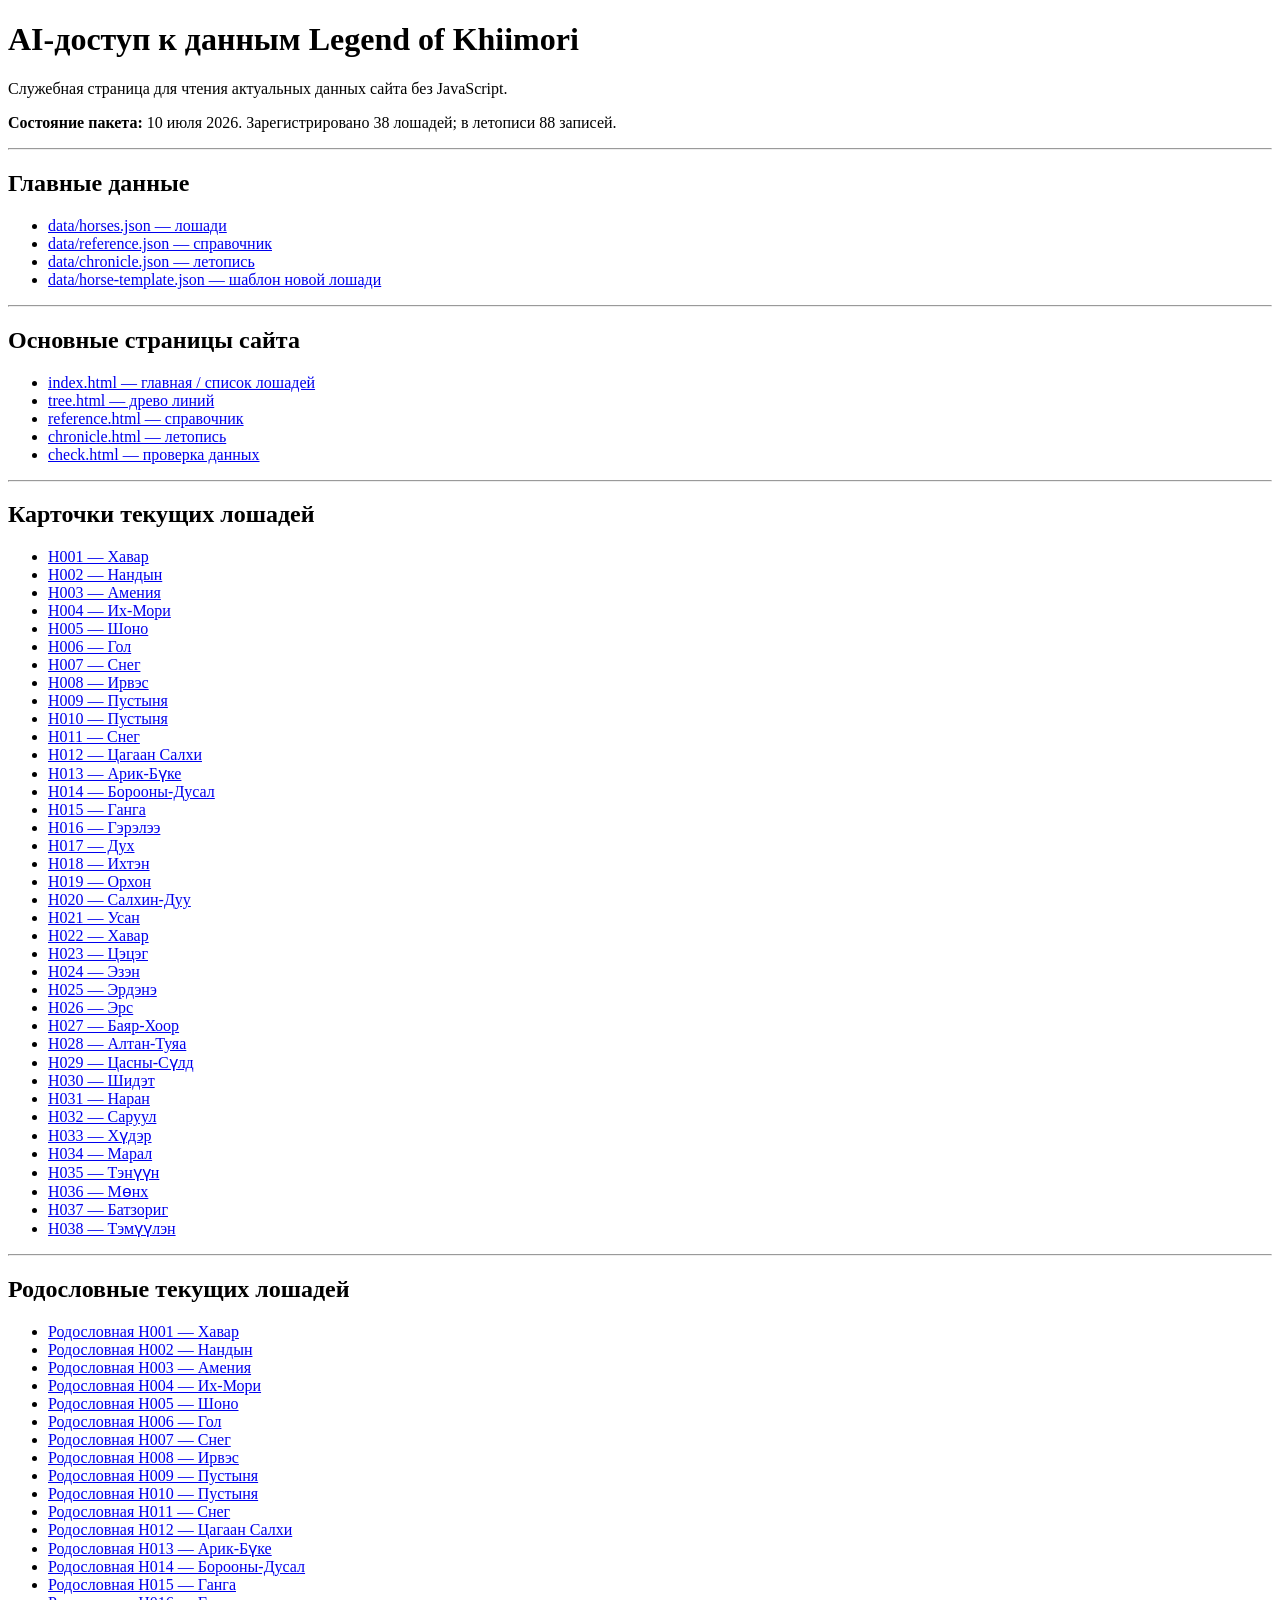
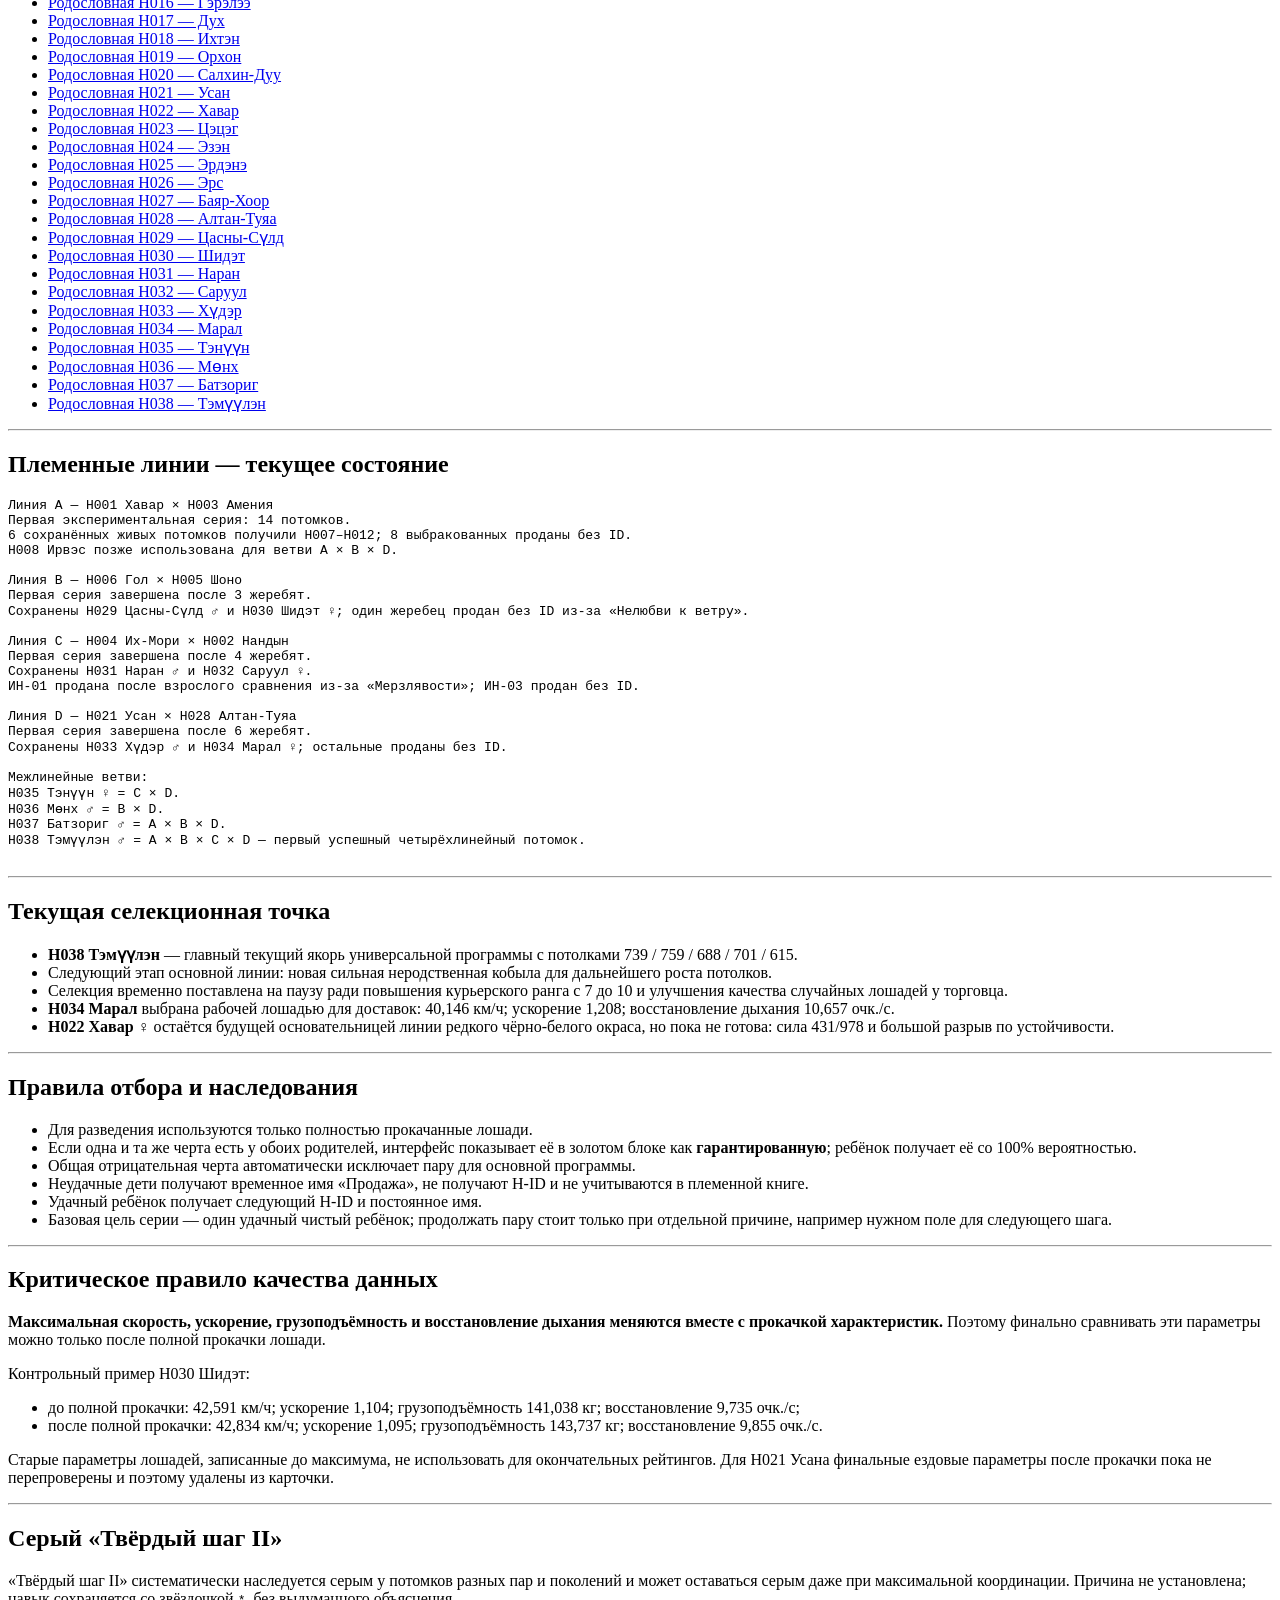
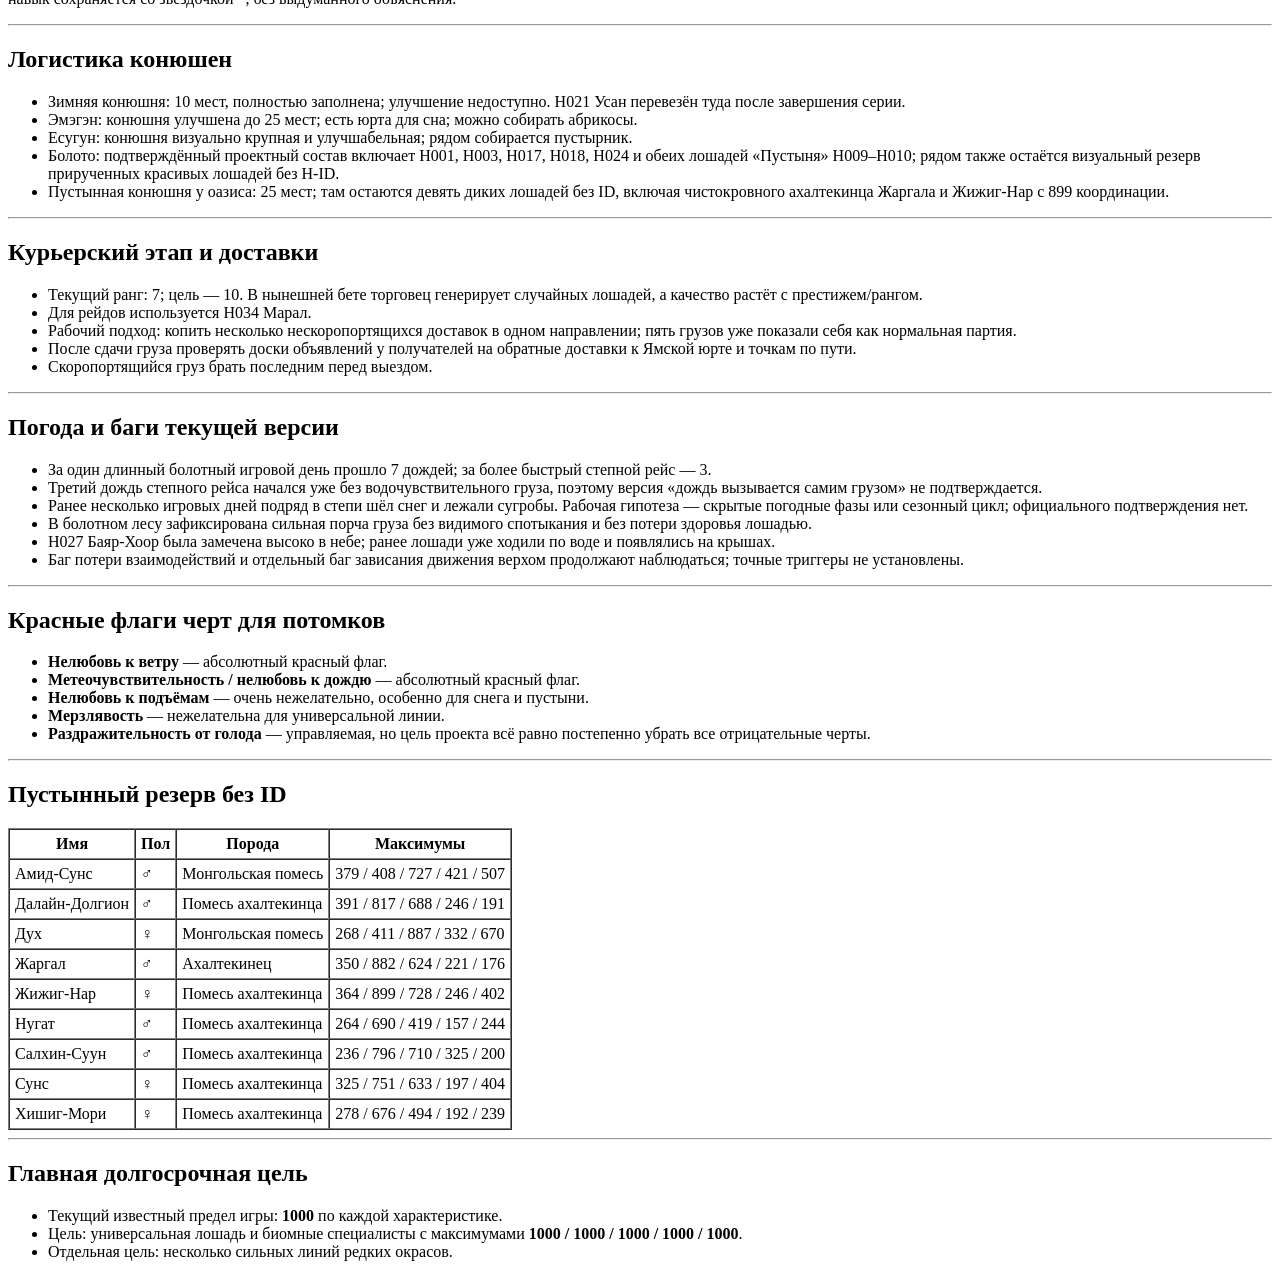
==== commit 81ad5161: "Обновление день 5" ====
--- a/ai.html
+++ b/ai.html
@@ -8,6 +8,7 @@
 <body>
   <h1>AI-доступ к данным Legend of Khiimori</h1>
   <p>Служебная страница для чтения актуальных данных сайта без JavaScript.</p>
+  <p><strong>Состояние пакета:</strong> 10 июля 2026. Зарегистрировано 38 лошадей; в летописи 88 записей.</p>
 
   <hr>
   <h2>Главные данные</h2>
@@ -59,8 +60,16 @@
       <li><a href="horse.html?id=H026">H026 — Эрс</a></li>
       <li><a href="horse.html?id=H027">H027 — Баяр-Хоор</a></li>
       <li><a href="horse.html?id=H028">H028 — Алтан-Туяа</a></li>
-      <li><a href="horse.html?id=H029">H029 — ШГ-01</a></li>
+      <li><a href="horse.html?id=H029">H029 — Цасны-Сүлд</a></li>
       <li><a href="horse.html?id=H030">H030 — Шидэт</a></li>
+      <li><a href="horse.html?id=H031">H031 — Наран</a></li>
+      <li><a href="horse.html?id=H032">H032 — Саруул</a></li>
+      <li><a href="horse.html?id=H033">H033 — Хүдэр</a></li>
+      <li><a href="horse.html?id=H034">H034 — Марал</a></li>
+      <li><a href="horse.html?id=H035">H035 — Тэнүүн</a></li>
+      <li><a href="horse.html?id=H036">H036 — Мөнх</a></li>
+      <li><a href="horse.html?id=H037">H037 — Батзориг</a></li>
+      <li><a href="horse.html?id=H038">H038 — Тэмүүлэн</a></li>
   </ul>
 
   <hr>
@@ -94,139 +103,110 @@
       <li><a href="pedigree.html?id=H026">Родословная H026 — Эрс</a></li>
       <li><a href="pedigree.html?id=H027">Родословная H027 — Баяр-Хоор</a></li>
       <li><a href="pedigree.html?id=H028">Родословная H028 — Алтан-Туяа</a></li>
-      <li><a href="pedigree.html?id=H029">Родословная H029 — ШГ-01</a></li>
+      <li><a href="pedigree.html?id=H029">Родословная H029 — Цасны-Сүлд</a></li>
       <li><a href="pedigree.html?id=H030">Родословная H030 — Шидэт</a></li>
+      <li><a href="pedigree.html?id=H031">Родословная H031 — Наран</a></li>
+      <li><a href="pedigree.html?id=H032">Родословная H032 — Саруул</a></li>
+      <li><a href="pedigree.html?id=H033">Родословная H033 — Хүдэр</a></li>
+      <li><a href="pedigree.html?id=H034">Родословная H034 — Марал</a></li>
+      <li><a href="pedigree.html?id=H035">Родословная H035 — Тэнүүн</a></li>
+      <li><a href="pedigree.html?id=H036">Родословная H036 — Мөнх</a></li>
+      <li><a href="pedigree.html?id=H037">Родословная H037 — Батзориг</a></li>
+      <li><a href="pedigree.html?id=H038">Родословная H038 — Тэмүүлэн</a></li>
   </ul>
 
   <hr>
   <h2>Племенные линии — текущее состояние</h2>
   <pre>
-Линия A — Хавар H001 × Амения H003
-Основательский этап завершён.
-Живые отобранные потомки: H007–H012.
-
-Линия B — Гол H006 × Шоно H005
-Направление: снежно-горная линия.
-Первая тестовая серия завершена после 3 жеребят:
-— H029 ШГ-01 — оставлен;
-— второй жеребец продан без ID из-за «Нелюбви к ветру»;
-— H030 Шидэт — оставлена.
-Пара поставлена на паузу до следующего решения.
-
-Линия C — Их-Мори H004 × Нандын H002
-Направление: универсальная линия силы и скорости.
-Оба родителя полностью прокачаны.
-Следующая основная пара: первый калибровочный потомок.
-
-Линия D — кандидат на будущую независимую пару:
-Усан H021 × Алтан-Туяа H028.
-Алтан-Туяа полностью готова; Усан ещё не завершил прокачку.
-
-Линии E/F — резерв.
+Линия A — H001 Хавар × H003 Амения
+Первая экспериментальная серия: 14 потомков.
+6 сохранённых живых потомков получили H007–H012; 8 выбракованных проданы без ID.
+H008 Ирвэс позже использована для ветви A × B × D.
+
+Линия B — H006 Гол × H005 Шоно
+Первая серия завершена после 3 жеребят.
+Сохранены H029 Цасны-Сүлд ♂ и H030 Шидэт ♀; один жеребец продан без ID из-за «Нелюбви к ветру».
+
+Линия C — H004 Их-Мори × H002 Нандын
+Первая серия завершена после 4 жеребят.
+Сохранены H031 Наран ♂ и H032 Саруул ♀.
+ИН-01 продана после взрослого сравнения из-за «Мерзлявости»; ИН-03 продан без ID.
+
+Линия D — H021 Усан × H028 Алтан-Туяа
+Первая серия завершена после 6 жеребят.
+Сохранены H033 Хүдэр ♂ и H034 Марал ♀; остальные проданы без ID.
+
+Межлинейные ветви:
+H035 Тэнүүн ♀ = C × D.
+H036 Мөнх ♂ = B × D.
+H037 Батзориг ♂ = A × B × D.
+H038 Тэмүүлэн ♂ = A × B × C × D — первый успешный четырёхлинейный потомок.
   </pre>
 
   <hr>
-  <h2>Короткая карта нумерации</h2>
-  <pre>
-H001–H006 — исходные и купленные лошади.
-
-Первая экспериментальная серия Амения × Хавар:
-14 потомков родились; 6 прошли жёсткий отбор и получили H007–H012.
-Остальные 8 были проданы сразу, без ID.
-ВАЖНО: H007–H012 НЕ ПРОДАВАЛИСЬ и все шестеро живы.
-
-H013–H026 — 14 диких лошадей снежной экспедиции.
-H019 Орхон — местонахождение пока не подтверждено; продажа не доказана.
-
-H027 — Баяр-Хоор, полностью прокачана.
-H028 — Алтан-Туяа (бывшее временное имя «Оставить»), полностью прокачана.
-
-Первая тестовая серия Шоно × Гол:
-3 жеребёнка родились; 2 оставлены и получили H029–H030.
-Второй жеребёнок серии был продан сразу без ID из-за «Нелюбви к ветру».
-H029 — ШГ-01.
-H030 — Шидэт (третий жеребёнок общей серии; на одном скриншоте временно отображалась как «ШГ-02» после продажи выбракованного жеребёнка).
-  </pre>
-
-  <hr>
-  <h2>Последний подтверждённый состав основной базы до серии Шоно × Гол</h2>
-  <p>Последний полный пересчёт основной базы был сделан до рождения H029–H030. После первой серии Шоно × Гол точный текущий общий состав конюшен повторно не пересчитывался.</p>
-  <pre>
-H021 Усан
-H002 Нандын
-H028 Алтан-Туяа
-H022 Хавар (кобыла)
-H014 Борооны-Дусал
-H006 Гол
-H012 Цагаан Салхи
-H004 Их-Мори
-H009 Пустыня
-H010 Пустыня
-H005 Шоно
-H008 Ирвэс
-+ H027 Баяр-Хоор тогда использовалась как активная лошадь
-+ после этого в проект добавлены H029 и H030
-  </pre>
-
-  <hr>
-  <h2>Пустынный резерв без ID</h2>
-  <p>Эти девять лошадей оставлены в пустынной конюшне на 25 мест. ID пока не присваиваются; перегонять их в основную конюшню только ради продажи не планируется.</p>
-  <table border="1" cellpadding="5" cellspacing="0">
-    <thead><tr><th>Имя</th><th>Пол</th><th>Порода</th><th>Максимумы: сила / координация / выносливость / устойчивость / дух</th></tr></thead>
-    <tbody>
-      <tr><td>Амид-Сунс</td><td>Жеребец</td><td>Монгольская помесь</td><td>379 / 408 / 727 / 421 / 507</td></tr>
-      <tr><td>Далайн-Долгион</td><td>Жеребец</td><td>Помесь ахалтекинца</td><td>391 / 817 / 688 / 246 / 191</td></tr>
-      <tr><td>Дух</td><td>Кобыла</td><td>Монгольская помесь</td><td>268 / 411 / 887 / 332 / 670</td></tr>
-      <tr><td>Жаргал</td><td>Жеребец</td><td>Ахалтекинец</td><td>350 / 882 / 624 / 221 / 176</td></tr>
-      <tr><td>Жижиг-Нар</td><td>Кобыла</td><td>Помесь ахалтекинца</td><td>364 / 899 / 728 / 246 / 402</td></tr>
-      <tr><td>Нугат</td><td>Жеребец</td><td>Помесь ахалтекинца</td><td>264 / 690 / 419 / 157 / 244</td></tr>
-      <tr><td>Салхин-Суун</td><td>Жеребец</td><td>Помесь ахалтекинца</td><td>236 / 796 / 710 / 325 / 200</td></tr>
-      <tr><td>Сунс</td><td>Кобыла</td><td>Помесь ахалтекинца</td><td>325 / 751 / 633 / 197 / 404</td></tr>
-      <tr><td>Хишиг-Мори</td><td>Кобыла</td><td>Помесь ахалтекинца</td><td>278 / 676 / 494 / 192 / 239</td></tr>
-    </tbody>
-  </table>
-  <p><strong>Ключевые находки:</strong> Жаргал — первый подтверждённый чистокровный дикий ахалтекинец в хозяйстве; Жижиг-Нар — 899 координации.</p>
-
-  <hr>
-  <h2>Главная долгосрочная цель</h2>
-  <ul>
-    <li>Текущий известный предел игры: <strong>1000</strong> по каждой характеристике.</li>
-    <li>Цель: универсальная лошадь и биомные специалисты с максимумами <strong>1000 / 1000 / 1000 / 1000 / 1000</strong>.</li>
-    <li>Отдельная цель: не одна, а несколько сильных линий редких окрасов.</li>
-    <li>H022 Хавар — будущая основательница линии её редкого чёрно-белого рисунка; партнёр будет выбран среди сильных неродственных потомков основных линий.</li>
-  </ul>
-
-  <hr>
-  <h2>Исследование мастей — рабочие правила</h2>
-  <ul>
-    <li>В будущих тестах записывать точное название фенотипа, видимый генотип, родителей и поколение.</li>
-    <li>Рабочая гипотеза после просмотра пользовательского видео: при одинаковом видимом генотипе оттенок может отличаться по поколениям; возможный скрытый параметр оттенка пока не подтверждён.</li>
-    <li>Не считать видимые гены полной моделью наследования окраса без дополнительных серий наблюдений.</li>
-  </ul>
-
-  <hr>
-  <h2>Последнее официальное обновление</h2>
-  <p><strong>8 июля 2026 — «We've released an Update to the Peaceful Wilds!»</strong></p>
-  <ul>
-    <li>Исправлены несколько багов лошадей и разведения, включая прыжки после конюшни, лечение потерявших сознание лошадей, переломы на каменистых склонах и застревание диких лошадей.</li>
-    <li>Дикие лошади теперь могут появляться чистокровными; отдельно исправлены дикие ахалтекинцы.</li>
-    <li>Исправлен предпросмотр лошадей у торговца; игра теперь ставится на паузу в интерфейсе торговца.</li>
-    <li>Исправлены отдельные задания и элементы интерфейса.</li>
-    <li><strong>Хронология:</strong> пустынная экспедиция и находка Жаргала произошли раньше этого патча.</li>
-  </ul>
-
-  <hr>
-  <h2>Текущие важные наблюдения</h2>
-  <ul>
-    <li>Corruption Spread временно выключен: первые максимально защищённые расселины успели откатиться к первому уровню до очистки даже половины карты.</li>
-    <li>Во время разведения распространение заразы планируется держать выключенным; заражённый контент включать позже для целевого фарма тренировочных усилителей.</li>
-    <li>Лут у ранее очищенных расселин может возобновляться.</li>
-    <li>Пустынная конюшня у оазиса улучшена до 25 мест.</li>
-    <li>Баг потери взаимодействий не связан только с истощением, грязью или спешиванием; точный триггер неизвестен.</li>
-    <li>Новый баг движения после карьер → резкое торможение лечится спешиванием и повторной посадкой; сброс позиции не помогает.</li>
-    <li>Несколько дней подряд игра при запуске сбрасывает полноэкранный режим и разрешение.</li>
-    <li>Лошади на выгуле физически расходятся по поселению и окрестностям; пассивная прокачка во время выгула не подтверждена.</li>
-    <li>У H030 Шидэт «Твёрдый шаг II» остался серым даже при координации 830/830; причина пока не установлена.</li>
+  <h2>Текущая селекционная точка</h2>
+  <ul>
+    <li><strong>H038 Тэмүүлэн</strong> — главный текущий якорь универсальной программы с потолками 739 / 759 / 688 / 701 / 615.</li>
+    <li>Следующий этап основной линии: новая сильная неродственная кобыла для дальнейшего роста потолков.</li>
+    <li>Селекция временно поставлена на паузу ради повышения курьерского ранга с 7 до 10 и улучшения качества случайных лошадей у торговца.</li>
+    <li><strong>H034 Марал</strong> выбрана рабочей лошадью для доставок: 40,146 км/ч; ускорение 1,208; восстановление дыхания 10,657 очк./с.</li>
+    <li><strong>H022 Хавар ♀</strong> остаётся будущей основательницей линии редкого чёрно-белого окраса, но пока не готова: сила 431/978 и большой разрыв по устойчивости.</li>
+  </ul>
+
+  <hr>
+  <h2>Правила отбора и наследования</h2>
+  <ul>
+    <li>Для разведения используются только полностью прокачанные лошади.</li>
+    <li>Если одна и та же черта есть у обоих родителей, интерфейс показывает её в золотом блоке как <strong>гарантированную</strong>; ребёнок получает её со 100% вероятностью.</li>
+    <li>Общая отрицательная черта автоматически исключает пару для основной программы.</li>
+    <li>Неудачные дети получают временное имя «Продажа», не получают H-ID и не учитываются в племенной книге.</li>
+    <li>Удачный ребёнок получает следующий H-ID и постоянное имя.</li>
+    <li>Базовая цель серии — один удачный чистый ребёнок; продолжать пару стоит только при отдельной причине, например нужном поле для следующего шага.</li>
+  </ul>
+
+  <hr>
+  <h2>Критическое правило качества данных</h2>
+  <p><strong>Максимальная скорость, ускорение, грузоподъёмность и восстановление дыхания меняются вместе с прокачкой характеристик.</strong> Поэтому финально сравнивать эти параметры можно только после полной прокачки лошади.</p>
+  <p>Контрольный пример H030 Шидэт:</p>
+  <ul>
+    <li>до полной прокачки: 42,591 км/ч; ускорение 1,104; грузоподъёмность 141,038 кг; восстановление 9,735 очк./с;</li>
+    <li>после полной прокачки: 42,834 км/ч; ускорение 1,095; грузоподъёмность 143,737 кг; восстановление 9,855 очк./с.</li>
+  </ul>
+  <p>Старые параметры лошадей, записанные до максимума, не использовать для окончательных рейтингов. Для H021 Усана финальные ездовые параметры после прокачки пока не перепроверены и поэтому удалены из карточки.</p>
+
+  <hr>
+  <h2>Серый «Твёрдый шаг II»</h2>
+  <p>«Твёрдый шаг II» систематически наследуется серым у потомков разных пар и поколений и может оставаться серым даже при максимальной координации. Причина не установлена; навык сохраняется со звёздочкой <code>*</code>, без выдуманного объяснения.</p>
+
+  <hr>
+  <h2>Логистика конюшен</h2>
+  <ul>
+    <li>Зимняя конюшня: 10 мест, полностью заполнена; улучшение недоступно. H021 Усан перевезён туда после завершения серии.</li>
+    <li>Эмэгэн: конюшня улучшена до 25 мест; есть юрта для сна; можно собирать абрикосы.</li>
+    <li>Есугун: конюшня визуально крупная и улучшабельная; рядом собирается пустырник.</li>
+    <li>Болото: подтверждённый проектный состав включает H001, H003, H017, H018, H024 и обеих лошадей «Пустыня» H009–H010; рядом также остаётся визуальный резерв прирученных красивых лошадей без H-ID.</li>
+    <li>Пустынная конюшня у оазиса: 25 мест; там остаются девять диких лошадей без ID, включая чистокровного ахалтекинца Жаргала и Жижиг-Нар с 899 координации.</li>
+  </ul>
+
+  <hr>
+  <h2>Курьерский этап и доставки</h2>
+  <ul>
+    <li>Текущий ранг: 7; цель — 10. В нынешней бете торговец генерирует случайных лошадей, а качество растёт с престижем/рангом.</li>
+    <li>Для рейдов используется H034 Марал.</li>
+    <li>Рабочий подход: копить несколько нескоропортящихся доставок в одном направлении; пять грузов уже показали себя как нормальная партия.</li>
+    <li>После сдачи груза проверять доски объявлений у получателей на обратные доставки к Ямской юрте и точкам по пути.</li>
+    <li>Скоропортящийся груз брать последним перед выездом.</li>
+  </ul>
+
+  <hr>
+  <h2>Погода и баги текущей версии</h2>
+  <ul>
+    <li>За один длинный болотный игровой день прошло 7 дождей; за более быстрый степной рейс — 3.</li>
+    <li>Третий дождь степного рейса начался уже без водочувствительного груза, поэтому версия «дождь вызывается самим грузом» не подтверждается.</li>
+    <li>Ранее несколько игровых дней подряд в степи шёл снег и лежали сугробы. Рабочая гипотеза — скрытые погодные фазы или сезонный цикл; официального подтверждения нет.</li>
+    <li>В болотном лесу зафиксирована сильная порча груза без видимого спотыкания и без потери здоровья лошадью.</li>
+    <li>H027 Баяр-Хоор была замечена высоко в небе; ранее лошади уже ходили по воде и появлялись на крышах.</li>
+    <li>Баг потери взаимодействий и отдельный баг зависания движения верхом продолжают наблюдаться; точные триггеры не установлены.</li>
   </ul>
 
   <hr>
@@ -235,6 +215,33 @@
     <li><strong>Нелюбовь к ветру</strong> — абсолютный красный флаг.</li>
     <li><strong>Метеочувствительность / нелюбовь к дождю</strong> — абсолютный красный флаг.</li>
     <li><strong>Нелюбовь к подъёмам</strong> — очень нежелательно, особенно для снега и пустыни.</li>
+    <li><strong>Мерзлявость</strong> — нежелательна для универсальной линии.</li>
+    <li><strong>Раздражительность от голода</strong> — управляемая, но цель проекта всё равно постепенно убрать все отрицательные черты.</li>
+  </ul>
+
+  <hr>
+  <h2>Пустынный резерв без ID</h2>
+  <table border="1" cellpadding="5" cellspacing="0">
+    <thead><tr><th>Имя</th><th>Пол</th><th>Порода</th><th>Максимумы</th></tr></thead>
+    <tbody>
+      <tr><td>Амид-Сунс</td><td>♂</td><td>Монгольская помесь</td><td>379 / 408 / 727 / 421 / 507</td></tr>
+      <tr><td>Далайн-Долгион</td><td>♂</td><td>Помесь ахалтекинца</td><td>391 / 817 / 688 / 246 / 191</td></tr>
+      <tr><td>Дух</td><td>♀</td><td>Монгольская помесь</td><td>268 / 411 / 887 / 332 / 670</td></tr>
+      <tr><td>Жаргал</td><td>♂</td><td>Ахалтекинец</td><td>350 / 882 / 624 / 221 / 176</td></tr>
+      <tr><td>Жижиг-Нар</td><td>♀</td><td>Помесь ахалтекинца</td><td>364 / 899 / 728 / 246 / 402</td></tr>
+      <tr><td>Нугат</td><td>♂</td><td>Помесь ахалтекинца</td><td>264 / 690 / 419 / 157 / 244</td></tr>
+      <tr><td>Салхин-Суун</td><td>♂</td><td>Помесь ахалтекинца</td><td>236 / 796 / 710 / 325 / 200</td></tr>
+      <tr><td>Сунс</td><td>♀</td><td>Помесь ахалтекинца</td><td>325 / 751 / 633 / 197 / 404</td></tr>
+      <tr><td>Хишиг-Мори</td><td>♀</td><td>Помесь ахалтекинца</td><td>278 / 676 / 494 / 192 / 239</td></tr>
+    </tbody>
+  </table>
+
+  <hr>
+  <h2>Главная долгосрочная цель</h2>
+  <ul>
+    <li>Текущий известный предел игры: <strong>1000</strong> по каждой характеристике.</li>
+    <li>Цель: универсальная лошадь и биомные специалисты с максимумами <strong>1000 / 1000 / 1000 / 1000 / 1000</strong>.</li>
+    <li>Отдельная цель: несколько сильных линий редких окрасов.</li>
   </ul>
 </body>
 </html>
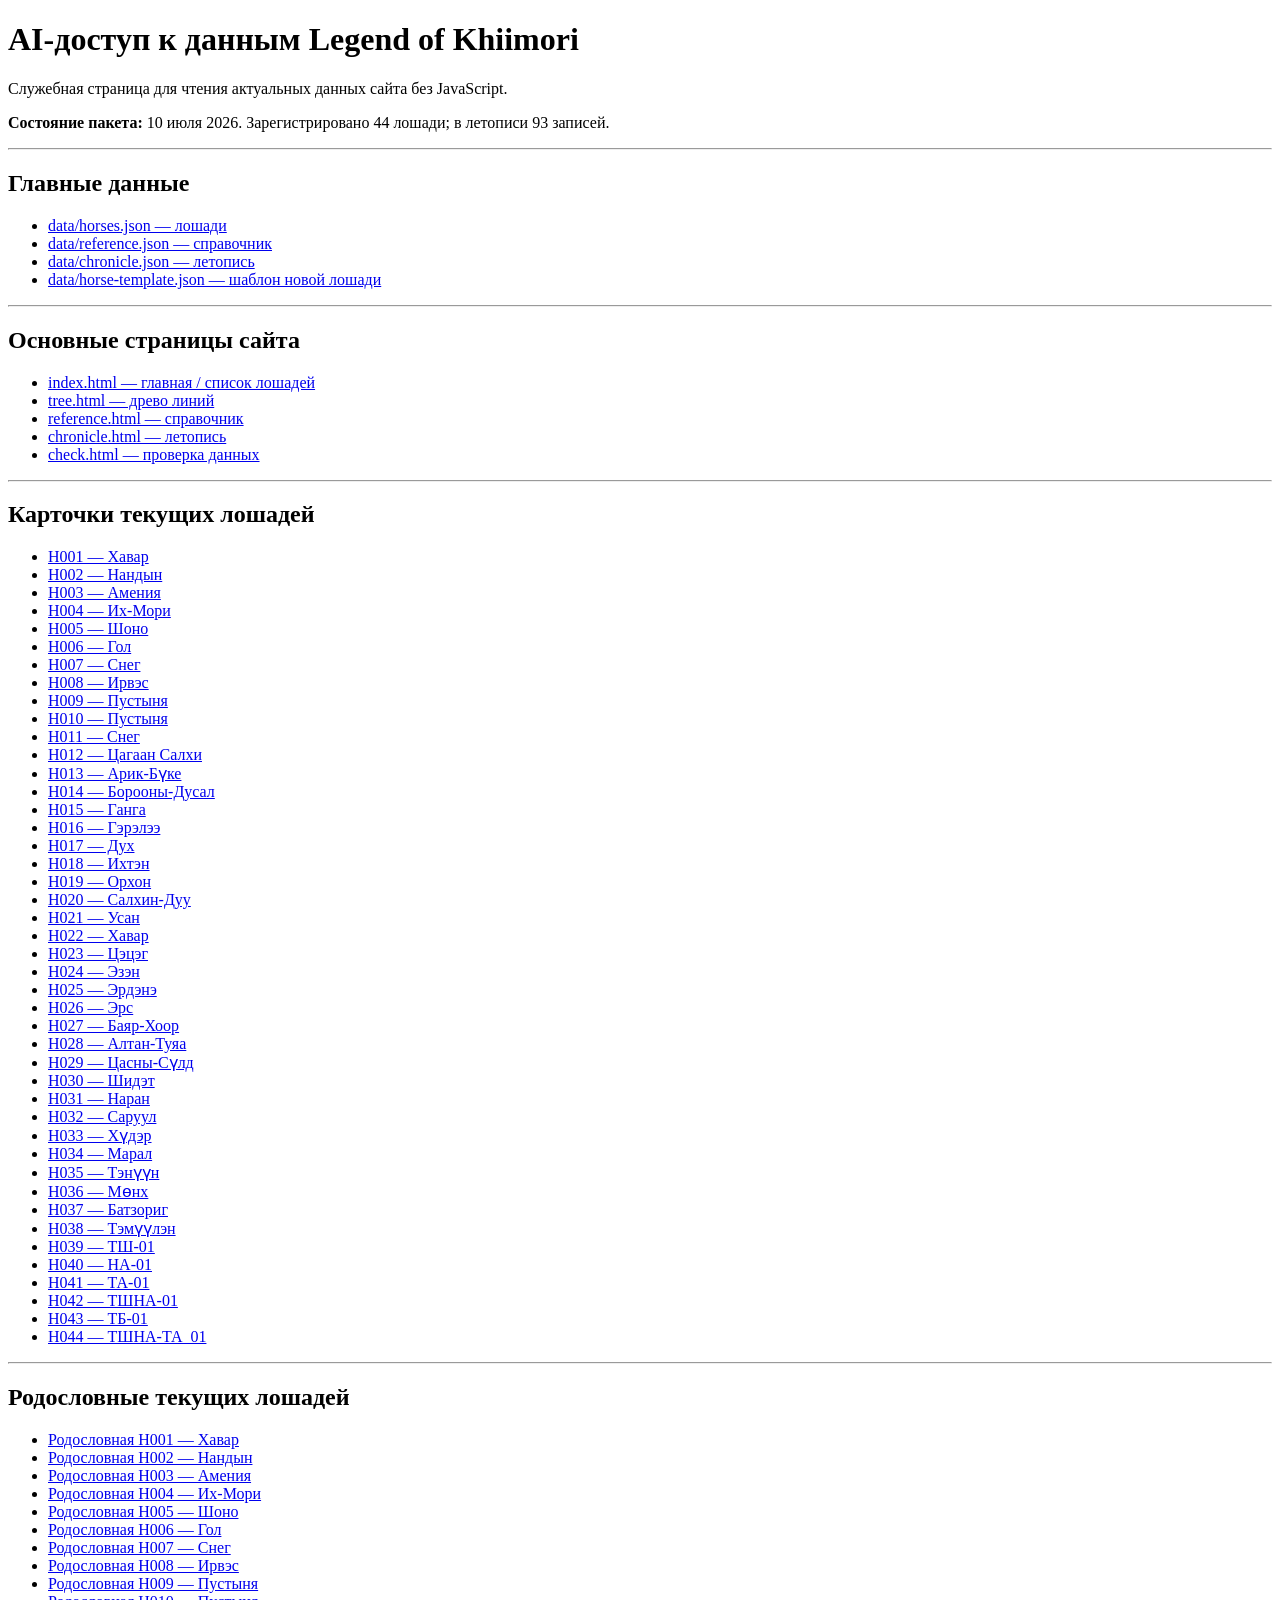
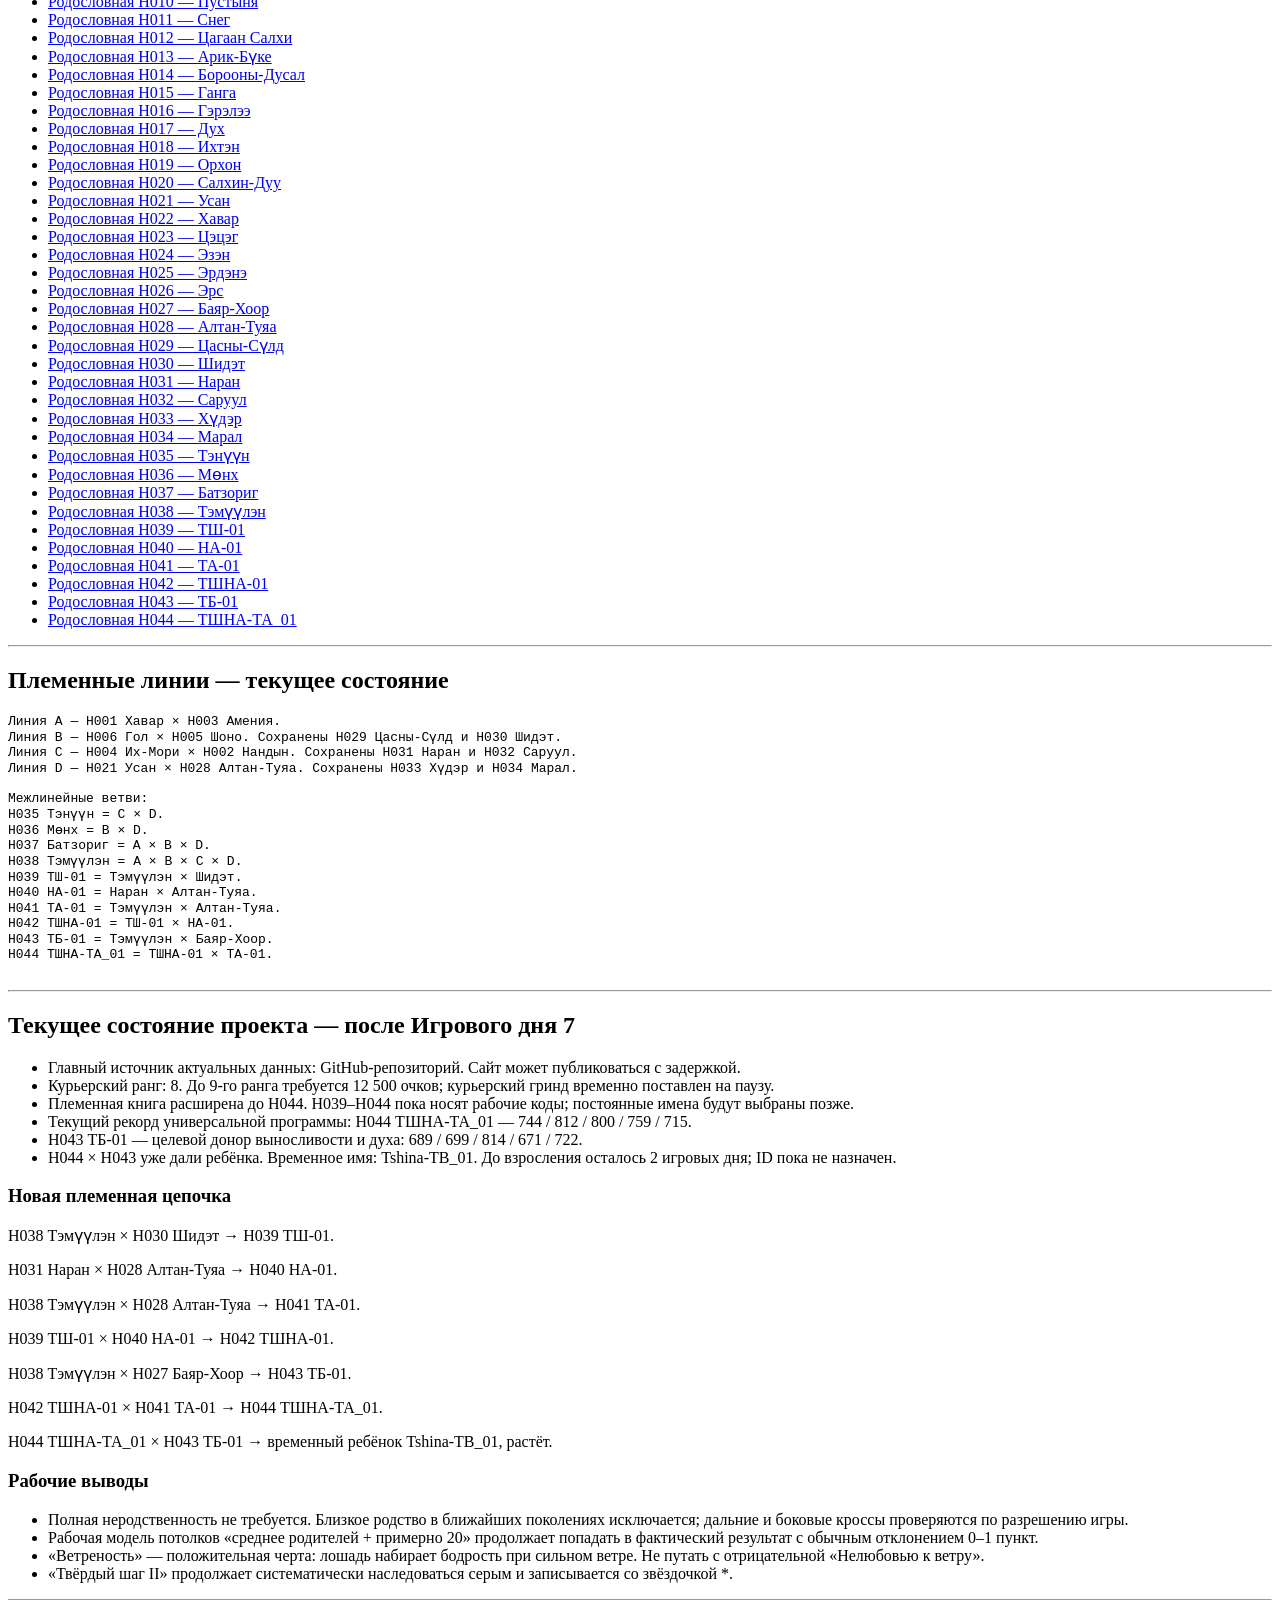
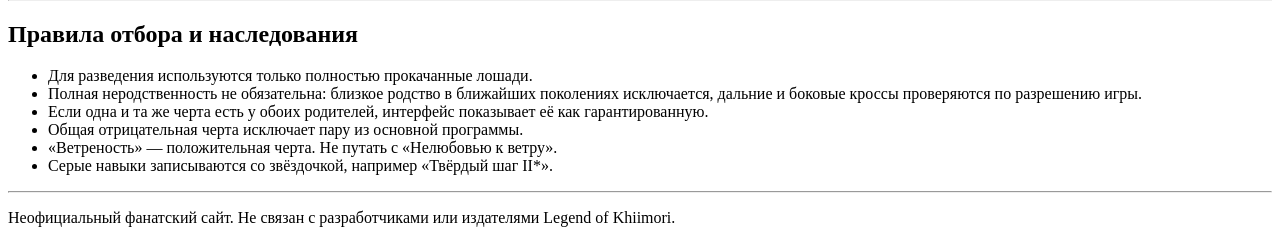
==== commit 9db49ca0: "День 7 обновление" ====
--- a/ai.html
+++ b/ai.html
@@ -8,7 +8,7 @@
 <body>
   <h1>AI-доступ к данным Legend of Khiimori</h1>
   <p>Служебная страница для чтения актуальных данных сайта без JavaScript.</p>
-  <p><strong>Состояние пакета:</strong> 10 июля 2026. Зарегистрировано 38 лошадей; в летописи 88 записей.</p>
+  <p><strong>Состояние пакета:</strong> 10 июля 2026. Зарегистрировано 44 лошади; в летописи 93 записей.</p>
 
   <hr>
   <h2>Главные данные</h2>
@@ -70,6 +70,12 @@
       <li><a href="horse.html?id=H036">H036 — Мөнх</a></li>
       <li><a href="horse.html?id=H037">H037 — Батзориг</a></li>
       <li><a href="horse.html?id=H038">H038 — Тэмүүлэн</a></li>
+      <li><a href="horse.html?id=H039">H039 — ТШ-01</a></li>
+      <li><a href="horse.html?id=H040">H040 — НА-01</a></li>
+      <li><a href="horse.html?id=H041">H041 — ТА-01</a></li>
+      <li><a href="horse.html?id=H042">H042 — ТШНА-01</a></li>
+      <li><a href="horse.html?id=H043">H043 — ТБ-01</a></li>
+      <li><a href="horse.html?id=H044">H044 — ТШНА-ТА_01</a></li>
   </ul>
 
   <hr>
@@ -113,135 +119,79 @@
       <li><a href="pedigree.html?id=H036">Родословная H036 — Мөнх</a></li>
       <li><a href="pedigree.html?id=H037">Родословная H037 — Батзориг</a></li>
       <li><a href="pedigree.html?id=H038">Родословная H038 — Тэмүүлэн</a></li>
+      <li><a href="pedigree.html?id=H039">Родословная H039 — ТШ-01</a></li>
+      <li><a href="pedigree.html?id=H040">Родословная H040 — НА-01</a></li>
+      <li><a href="pedigree.html?id=H041">Родословная H041 — ТА-01</a></li>
+      <li><a href="pedigree.html?id=H042">Родословная H042 — ТШНА-01</a></li>
+      <li><a href="pedigree.html?id=H043">Родословная H043 — ТБ-01</a></li>
+      <li><a href="pedigree.html?id=H044">Родословная H044 — ТШНА-ТА_01</a></li>
   </ul>
 
   <hr>
   <h2>Племенные линии — текущее состояние</h2>
   <pre>
-Линия A — H001 Хавар × H003 Амения
-Первая экспериментальная серия: 14 потомков.
-6 сохранённых живых потомков получили H007–H012; 8 выбракованных проданы без ID.
-H008 Ирвэс позже использована для ветви A × B × D.
-
-Линия B — H006 Гол × H005 Шоно
-Первая серия завершена после 3 жеребят.
-Сохранены H029 Цасны-Сүлд ♂ и H030 Шидэт ♀; один жеребец продан без ID из-за «Нелюбви к ветру».
-
-Линия C — H004 Их-Мори × H002 Нандын
-Первая серия завершена после 4 жеребят.
-Сохранены H031 Наран ♂ и H032 Саруул ♀.
-ИН-01 продана после взрослого сравнения из-за «Мерзлявости»; ИН-03 продан без ID.
-
-Линия D — H021 Усан × H028 Алтан-Туяа
-Первая серия завершена после 6 жеребят.
-Сохранены H033 Хүдэр ♂ и H034 Марал ♀; остальные проданы без ID.
+Линия A — H001 Хавар × H003 Амения.
+Линия B — H006 Гол × H005 Шоно. Сохранены H029 Цасны-Сүлд и H030 Шидэт.
+Линия C — H004 Их-Мори × H002 Нандын. Сохранены H031 Наран и H032 Саруул.
+Линия D — H021 Усан × H028 Алтан-Туяа. Сохранены H033 Хүдэр и H034 Марал.
 
 Межлинейные ветви:
-H035 Тэнүүн ♀ = C × D.
-H036 Мөнх ♂ = B × D.
-H037 Батзориг ♂ = A × B × D.
-H038 Тэмүүлэн ♂ = A × B × C × D — первый успешный четырёхлинейный потомок.
+H035 Тэнүүн = C × D.
+H036 Мөнх = B × D.
+H037 Батзориг = A × B × D.
+H038 Тэмүүлэн = A × B × C × D.
+H039 ТШ-01 = Тэмүүлэн × Шидэт.
+H040 НА-01 = Наран × Алтан-Туяа.
+H041 ТА-01 = Тэмүүлэн × Алтан-Туяа.
+H042 ТШНА-01 = ТШ-01 × НА-01.
+H043 ТБ-01 = Тэмүүлэн × Баяр-Хоор.
+H044 ТШНА-ТА_01 = ТШНА-01 × ТА-01.
   </pre>
 
   <hr>
-  <h2>Текущая селекционная точка</h2>
+  <!-- АКТУАЛЬНЫЙ БЛОК ДЛЯ ai.html — 10 июля 2026 -->
+<section id="current-state-2026-07-10">
+  <h2>Текущее состояние проекта — после Игрового дня 7</h2>
   <ul>
-    <li><strong>H038 Тэмүүлэн</strong> — главный текущий якорь универсальной программы с потолками 739 / 759 / 688 / 701 / 615.</li>
-    <li>Следующий этап основной линии: новая сильная неродственная кобыла для дальнейшего роста потолков.</li>
-    <li>Селекция временно поставлена на паузу ради повышения курьерского ранга с 7 до 10 и улучшения качества случайных лошадей у торговца.</li>
-    <li><strong>H034 Марал</strong> выбрана рабочей лошадью для доставок: 40,146 км/ч; ускорение 1,208; восстановление дыхания 10,657 очк./с.</li>
-    <li><strong>H022 Хавар ♀</strong> остаётся будущей основательницей линии редкого чёрно-белого окраса, но пока не готова: сила 431/978 и большой разрыв по устойчивости.</li>
+    <li>Главный источник актуальных данных: GitHub-репозиторий. Сайт может публиковаться с задержкой.</li>
+    <li>Курьерский ранг: 8. До 9-го ранга требуется 12 500 очков; курьерский гринд временно поставлен на паузу.</li>
+    <li>Племенная книга расширена до H044. H039–H044 пока носят рабочие коды; постоянные имена будут выбраны позже.</li>
+    <li>Текущий рекорд универсальной программы: H044 ТШНА-ТА_01 — 744 / 812 / 800 / 759 / 715.</li>
+    <li>H043 ТБ-01 — целевой донор выносливости и духа: 689 / 699 / 814 / 671 / 722.</li>
+    <li>H044 × H043 уже дали ребёнка. Временное имя: Tshina-TB_01. До взросления осталось 2 игровых дня; ID пока не назначен.</li>
   </ul>
+
+  <h3>Новая племенная цепочка</h3>
+  <p>H038 Тэмүүлэн × H030 Шидэт → H039 ТШ-01.</p>
+  <p>H031 Наран × H028 Алтан-Туяа → H040 НА-01.</p>
+  <p>H038 Тэмүүлэн × H028 Алтан-Туяа → H041 ТА-01.</p>
+  <p>H039 ТШ-01 × H040 НА-01 → H042 ТШНА-01.</p>
+  <p>H038 Тэмүүлэн × H027 Баяр-Хоор → H043 ТБ-01.</p>
+  <p>H042 ТШНА-01 × H041 ТА-01 → H044 ТШНА-ТА_01.</p>
+  <p>H044 ТШНА-ТА_01 × H043 ТБ-01 → временный ребёнок Tshina-TB_01, растёт.</p>
+
+  <h3>Рабочие выводы</h3>
+  <ul>
+    <li>Полная неродственность не требуется. Близкое родство в ближайших поколениях исключается; дальние и боковые кроссы проверяются по разрешению игры.</li>
+    <li>Рабочая модель потолков «среднее родителей + примерно 20» продолжает попадать в фактический результат с обычным отклонением 0–1 пункт.</li>
+    <li>«Ветреность» — положительная черта: лошадь набирает бодрость при сильном ветре. Не путать с отрицательной «Нелюбовью к ветру».</li>
+    <li>«Твёрдый шаг II» продолжает систематически наследоваться серым и записывается со звёздочкой *.</li>
+  </ul>
+</section>
+
 
   <hr>
   <h2>Правила отбора и наследования</h2>
   <ul>
     <li>Для разведения используются только полностью прокачанные лошади.</li>
-    <li>Если одна и та же черта есть у обоих родителей, интерфейс показывает её в золотом блоке как <strong>гарантированную</strong>; ребёнок получает её со 100% вероятностью.</li>
-    <li>Общая отрицательная черта автоматически исключает пару для основной программы.</li>
-    <li>Неудачные дети получают временное имя «Продажа», не получают H-ID и не учитываются в племенной книге.</li>
-    <li>Удачный ребёнок получает следующий H-ID и постоянное имя.</li>
-    <li>Базовая цель серии — один удачный чистый ребёнок; продолжать пару стоит только при отдельной причине, например нужном поле для следующего шага.</li>
+    <li>Полная неродственность не обязательна: близкое родство в ближайших поколениях исключается, дальние и боковые кроссы проверяются по разрешению игры.</li>
+    <li>Если одна и та же черта есть у обоих родителей, интерфейс показывает её как гарантированную.</li>
+    <li>Общая отрицательная черта исключает пару из основной программы.</li>
+    <li>«Ветреность» — положительная черта. Не путать с «Нелюбовью к ветру».</li>
+    <li>Серые навыки записываются со звёздочкой, например «Твёрдый шаг II*».</li>
   </ul>
 
   <hr>
-  <h2>Критическое правило качества данных</h2>
-  <p><strong>Максимальная скорость, ускорение, грузоподъёмность и восстановление дыхания меняются вместе с прокачкой характеристик.</strong> Поэтому финально сравнивать эти параметры можно только после полной прокачки лошади.</p>
-  <p>Контрольный пример H030 Шидэт:</p>
-  <ul>
-    <li>до полной прокачки: 42,591 км/ч; ускорение 1,104; грузоподъёмность 141,038 кг; восстановление 9,735 очк./с;</li>
-    <li>после полной прокачки: 42,834 км/ч; ускорение 1,095; грузоподъёмность 143,737 кг; восстановление 9,855 очк./с.</li>
-  </ul>
-  <p>Старые параметры лошадей, записанные до максимума, не использовать для окончательных рейтингов. Для H021 Усана финальные ездовые параметры после прокачки пока не перепроверены и поэтому удалены из карточки.</p>
-
-  <hr>
-  <h2>Серый «Твёрдый шаг II»</h2>
-  <p>«Твёрдый шаг II» систематически наследуется серым у потомков разных пар и поколений и может оставаться серым даже при максимальной координации. Причина не установлена; навык сохраняется со звёздочкой <code>*</code>, без выдуманного объяснения.</p>
-
-  <hr>
-  <h2>Логистика конюшен</h2>
-  <ul>
-    <li>Зимняя конюшня: 10 мест, полностью заполнена; улучшение недоступно. H021 Усан перевезён туда после завершения серии.</li>
-    <li>Эмэгэн: конюшня улучшена до 25 мест; есть юрта для сна; можно собирать абрикосы.</li>
-    <li>Есугун: конюшня визуально крупная и улучшабельная; рядом собирается пустырник.</li>
-    <li>Болото: подтверждённый проектный состав включает H001, H003, H017, H018, H024 и обеих лошадей «Пустыня» H009–H010; рядом также остаётся визуальный резерв прирученных красивых лошадей без H-ID.</li>
-    <li>Пустынная конюшня у оазиса: 25 мест; там остаются девять диких лошадей без ID, включая чистокровного ахалтекинца Жаргала и Жижиг-Нар с 899 координации.</li>
-  </ul>
-
-  <hr>
-  <h2>Курьерский этап и доставки</h2>
-  <ul>
-    <li>Текущий ранг: 7; цель — 10. В нынешней бете торговец генерирует случайных лошадей, а качество растёт с престижем/рангом.</li>
-    <li>Для рейдов используется H034 Марал.</li>
-    <li>Рабочий подход: копить несколько нескоропортящихся доставок в одном направлении; пять грузов уже показали себя как нормальная партия.</li>
-    <li>После сдачи груза проверять доски объявлений у получателей на обратные доставки к Ямской юрте и точкам по пути.</li>
-    <li>Скоропортящийся груз брать последним перед выездом.</li>
-  </ul>
-
-  <hr>
-  <h2>Погода и баги текущей версии</h2>
-  <ul>
-    <li>За один длинный болотный игровой день прошло 7 дождей; за более быстрый степной рейс — 3.</li>
-    <li>Третий дождь степного рейса начался уже без водочувствительного груза, поэтому версия «дождь вызывается самим грузом» не подтверждается.</li>
-    <li>Ранее несколько игровых дней подряд в степи шёл снег и лежали сугробы. Рабочая гипотеза — скрытые погодные фазы или сезонный цикл; официального подтверждения нет.</li>
-    <li>В болотном лесу зафиксирована сильная порча груза без видимого спотыкания и без потери здоровья лошадью.</li>
-    <li>H027 Баяр-Хоор была замечена высоко в небе; ранее лошади уже ходили по воде и появлялись на крышах.</li>
-    <li>Баг потери взаимодействий и отдельный баг зависания движения верхом продолжают наблюдаться; точные триггеры не установлены.</li>
-  </ul>
-
-  <hr>
-  <h2>Красные флаги черт для потомков</h2>
-  <ul>
-    <li><strong>Нелюбовь к ветру</strong> — абсолютный красный флаг.</li>
-    <li><strong>Метеочувствительность / нелюбовь к дождю</strong> — абсолютный красный флаг.</li>
-    <li><strong>Нелюбовь к подъёмам</strong> — очень нежелательно, особенно для снега и пустыни.</li>
-    <li><strong>Мерзлявость</strong> — нежелательна для универсальной линии.</li>
-    <li><strong>Раздражительность от голода</strong> — управляемая, но цель проекта всё равно постепенно убрать все отрицательные черты.</li>
-  </ul>
-
-  <hr>
-  <h2>Пустынный резерв без ID</h2>
-  <table border="1" cellpadding="5" cellspacing="0">
-    <thead><tr><th>Имя</th><th>Пол</th><th>Порода</th><th>Максимумы</th></tr></thead>
-    <tbody>
-      <tr><td>Амид-Сунс</td><td>♂</td><td>Монгольская помесь</td><td>379 / 408 / 727 / 421 / 507</td></tr>
-      <tr><td>Далайн-Долгион</td><td>♂</td><td>Помесь ахалтекинца</td><td>391 / 817 / 688 / 246 / 191</td></tr>
-      <tr><td>Дух</td><td>♀</td><td>Монгольская помесь</td><td>268 / 411 / 887 / 332 / 670</td></tr>
-      <tr><td>Жаргал</td><td>♂</td><td>Ахалтекинец</td><td>350 / 882 / 624 / 221 / 176</td></tr>
-      <tr><td>Жижиг-Нар</td><td>♀</td><td>Помесь ахалтекинца</td><td>364 / 899 / 728 / 246 / 402</td></tr>
-      <tr><td>Нугат</td><td>♂</td><td>Помесь ахалтекинца</td><td>264 / 690 / 419 / 157 / 244</td></tr>
-      <tr><td>Салхин-Суун</td><td>♂</td><td>Помесь ахалтекинца</td><td>236 / 796 / 710 / 325 / 200</td></tr>
-      <tr><td>Сунс</td><td>♀</td><td>Помесь ахалтекинца</td><td>325 / 751 / 633 / 197 / 404</td></tr>
-      <tr><td>Хишиг-Мори</td><td>♀</td><td>Помесь ахалтекинца</td><td>278 / 676 / 494 / 192 / 239</td></tr>
-    </tbody>
-  </table>
-
-  <hr>
-  <h2>Главная долгосрочная цель</h2>
-  <ul>
-    <li>Текущий известный предел игры: <strong>1000</strong> по каждой характеристике.</li>
-    <li>Цель: универсальная лошадь и биомные специалисты с максимумами <strong>1000 / 1000 / 1000 / 1000 / 1000</strong>.</li>
-    <li>Отдельная цель: несколько сильных линий редких окрасов.</li>
-  </ul>
+  <p>Неофициальный фанатский сайт. Не связан с разработчиками или издателями Legend of Khiimori.</p>
 </body>
 </html>
